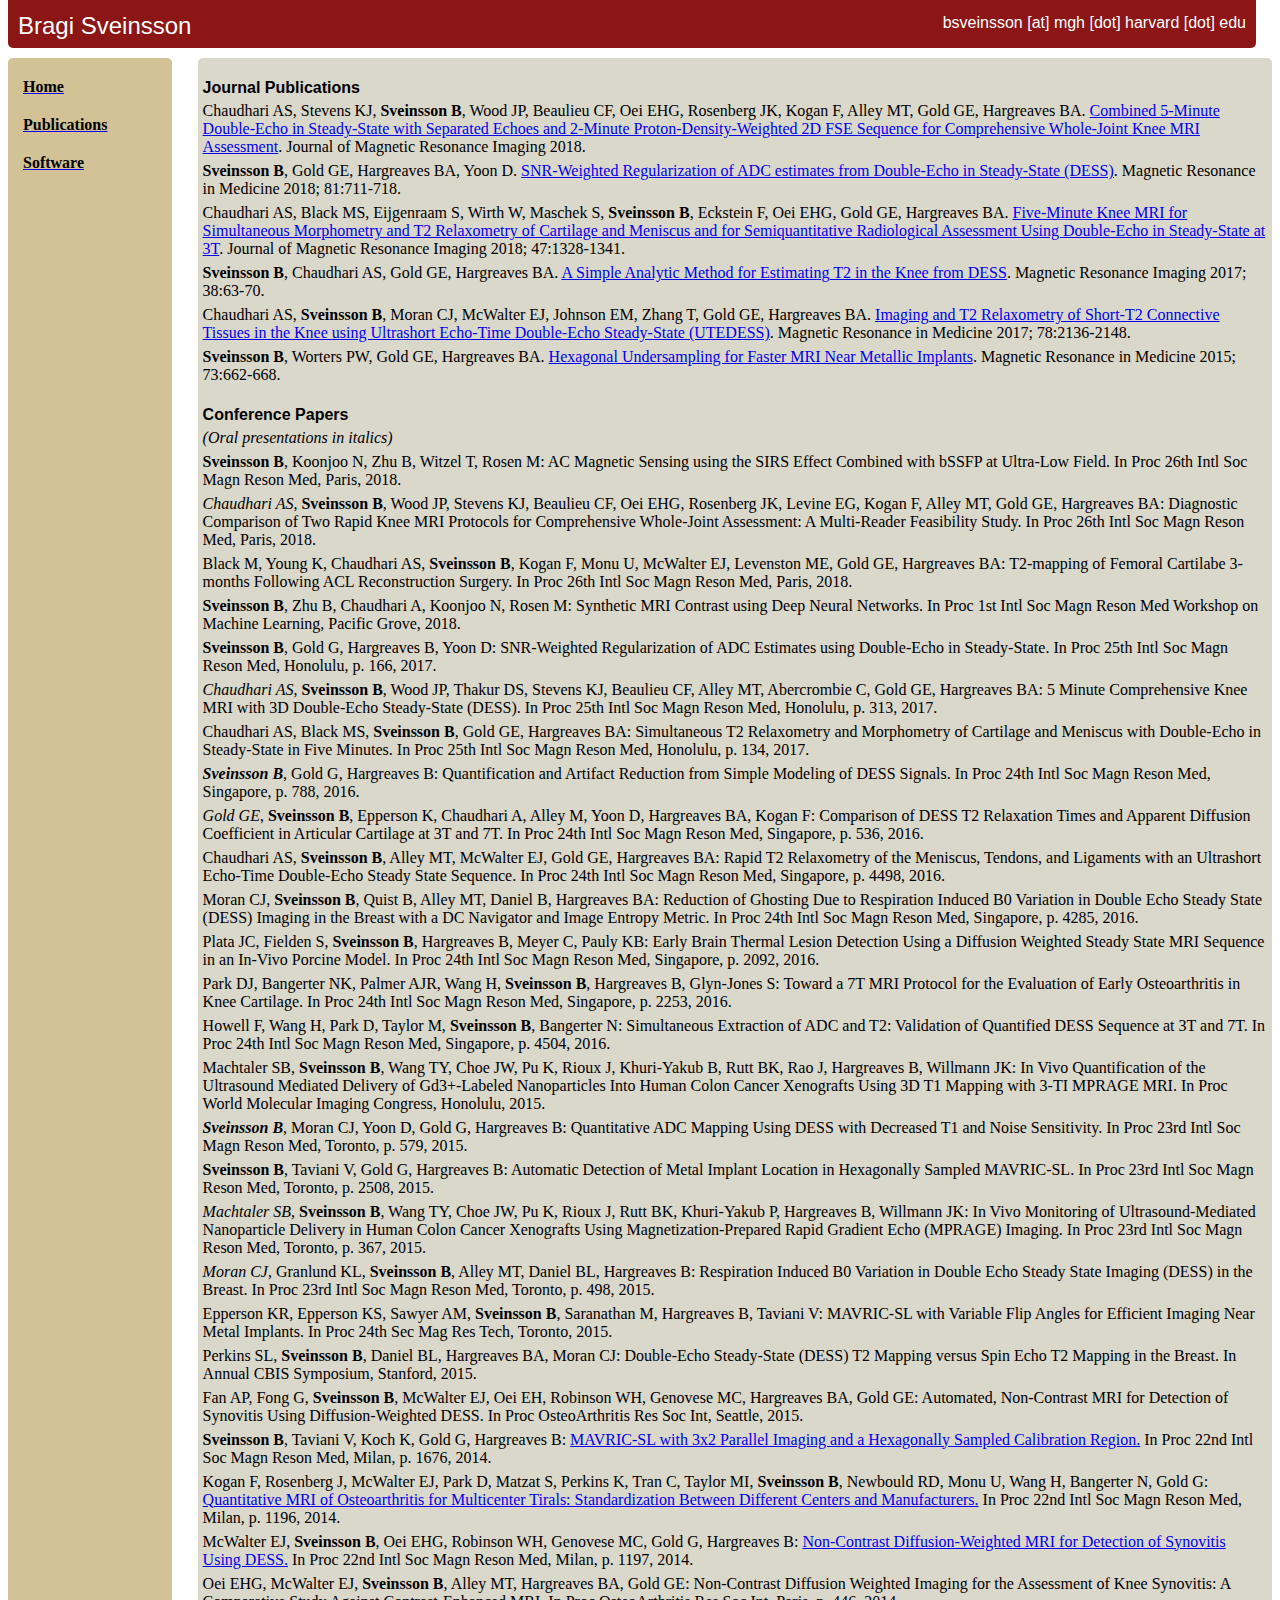
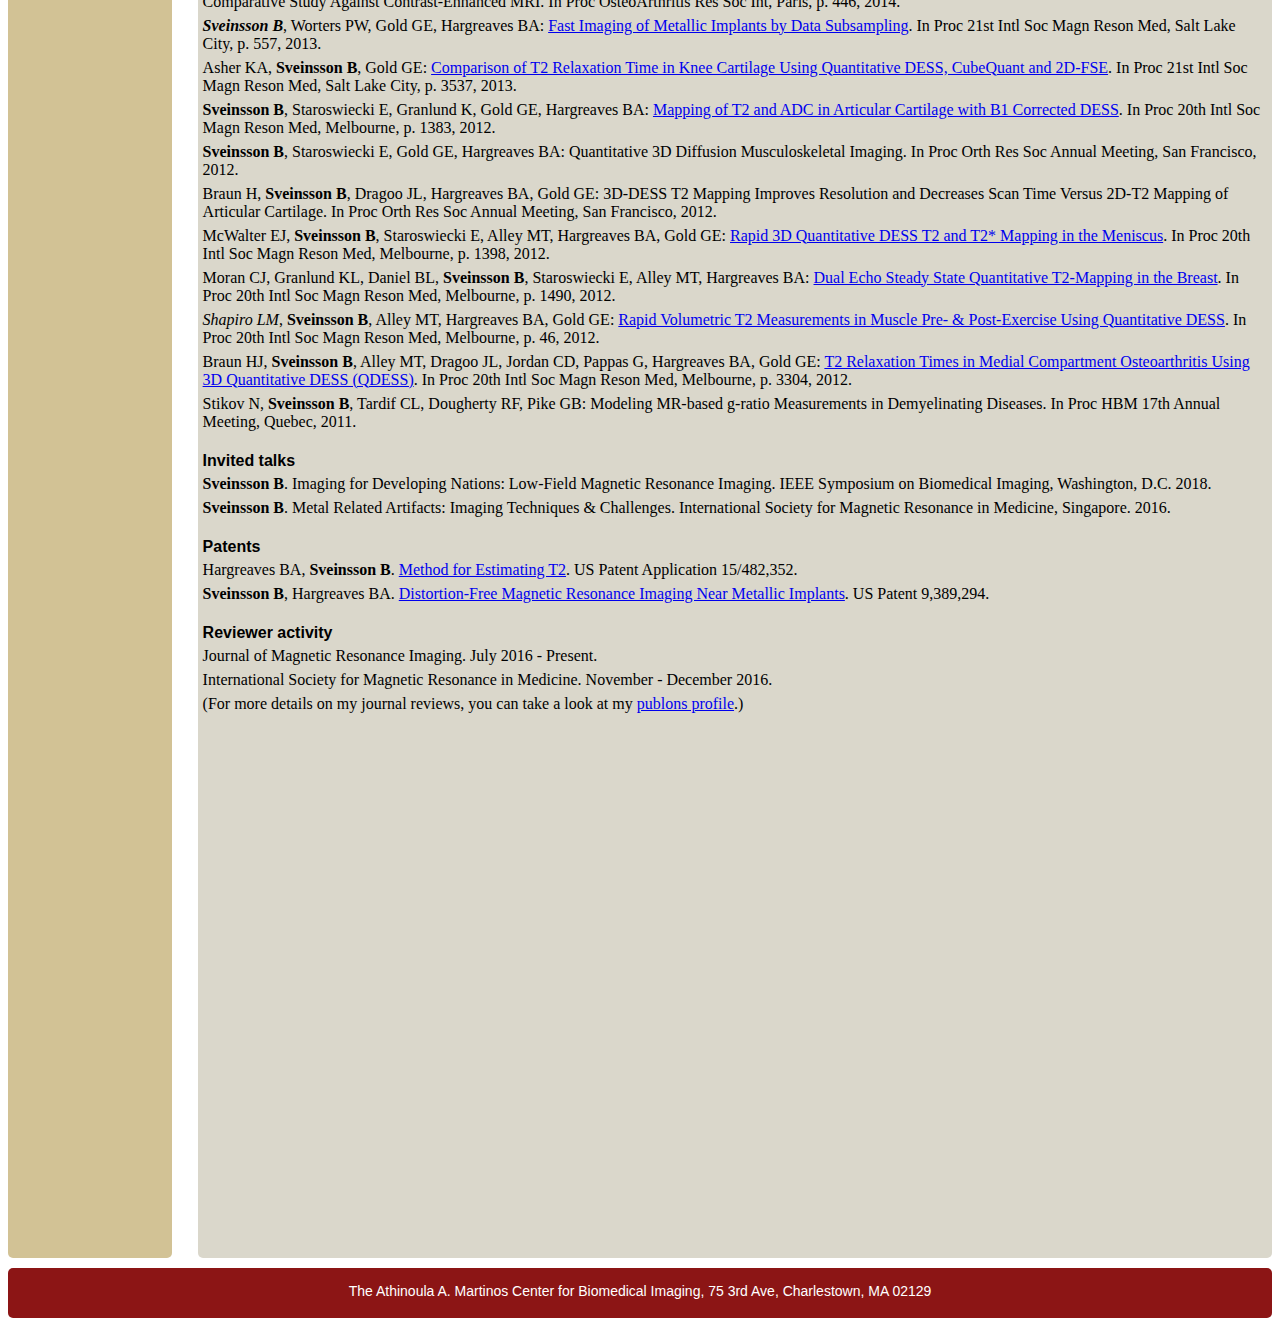
==== publications.html @ 7a5b61e2 "Updated author information for 2018 JMRI paper." ====
<!DOCTYPE html>
<html>
	<head>
		<link type="text/css" rel="stylesheet" href="stylesheet.css"/>
		<title></title>
	</head>
	<body>
		<div id="header">
			<p id="name">Bragi Sveinsson</p>
			<!--<a href="mailto:you@yourdomain.com"><p id="email">you@yourdomain.com</p></a> -->
			<p id="email">bsveinsson [at] mgh [dot] harvard [dot] edu</p>
		</div>
		<div class="pubLeft">
			<a href="index.html"><p>Home</p></a>
			<a href="publications.html"><p>Publications</p></a>
			<a href="software.html"><p>Software</p></a>
		</div>
		<div class="pubRight">
			<h4>Journal Publications</h4>
			<p>Chaudhari AS, Stevens KJ, <b>Sveinsson B</b>, Wood JP, Beaulieu CF, Oei EHG, Rosenberg JK, Kogan F, Alley MT, Gold GE, Hargreaves BA. <a href="http://dx.doi.org/10.1002/jmri.26582">Combined 5-Minute Double-Echo in Steady-State with Separated Echoes and 2-Minute Proton-Density-Weighted 2D FSE Sequence for Comprehensive Whole-Joint Knee MRI Assessment</a>. Journal of Magnetic Resonance Imaging 2018.</p>
			<p><b>Sveinsson B</b>, Gold GE, Hargreaves BA, Yoon D. <a href="http://dx.doi.org/10.1002/mrm.27436">SNR-Weighted Regularization of ADC estimates from Double-Echo in Steady-State (DESS)</a>. Magnetic Resonance in Medicine 2018; 81:711-718.</p>
			<p>Chaudhari AS, Black MS, Eijgenraam S, Wirth W, Maschek S, <b>Sveinsson B</b>, Eckstein F, Oei EHG, Gold GE, Hargreaves BA. <a href="http://dx.doi.org/10.1002/jmri.25883">Five-Minute Knee MRI for Simultaneous Morphometry and T2 Relaxometry of Cartilage and Meniscus and for Semiquantitative Radiological Assessment Using Double-Echo in Steady-State at 3T</a>. Journal of Magnetic Resonance Imaging 2018; 47:1328-1341.</p>
			<p><b>Sveinsson B</b>, Chaudhari AS, Gold GE, Hargreaves BA. <a href="http://dx.doi.org/10.1016/j.mri.2016.12.018">A Simple Analytic Method for Estimating T2 in the Knee from DESS</a>. Magnetic Resonance Imaging 2017; 38:63-70.</p>
			<p>Chaudhari AS, <b>Sveinsson B</b>, Moran CJ, McWalter EJ, Johnson EM, Zhang T, Gold GE, Hargreaves BA. <a href="http://dx.doi.org/10.1002/mrm.26577">Imaging and T2 Relaxometry of Short-T2 Connective Tissues in the Knee using Ultrashort Echo-Time Double-Echo Steady-State (UTEDESS)</a>. Magnetic Resonance in Medicine 2017; 78:2136-2148.</p>
			<p><b>Sveinsson B</b>, Worters PW, Gold GE, Hargreaves BA. <a href="http://dx.doi.org/10.1002/mrm.25132">Hexagonal Undersampling for Faster MRI Near Metallic Implants</a>. Magnetic Resonance in Medicine 2015; 73:662-668.</p>
			<h4>Conference Papers</h4>
			<p><i>(Oral presentations in italics)</i></p>
			<p><span class="meAuthor">Sveinsson B</span>, Koonjoo N, Zhu B, Witzel T, Rosen M: AC Magnetic Sensing using the SIRS Effect Combined with bSSFP at Ultra-Low Field. In Proc 26th Intl Soc Magn Reson Med, Paris, 2018.</p>
			<p><span class="oralPresentation">Chaudhari AS</span>, <span class="meAuthor">Sveinsson B</span>, Wood JP, Stevens KJ, Beaulieu CF, Oei EHG, Rosenberg JK, Levine EG, Kogan F, Alley MT, Gold GE, Hargreaves BA: Diagnostic Comparison of Two Rapid Knee MRI Protocols for Comprehensive Whole-Joint Assessment: A Multi-Reader Feasibility Study. In Proc 26th Intl Soc Magn Reson Med, Paris, 2018.</p>
			<p>Black M, Young K, Chaudhari AS, <span class="meAuthor">Sveinsson B</span>, Kogan F, Monu U, McWalter EJ, Levenston ME, Gold GE, Hargreaves BA: T2-mapping of Femoral Cartilabe 3-months Following ACL Reconstruction Surgery. In Proc 26th Intl Soc Magn Reson Med, Paris, 2018.</p>
			<p><span class="meAuthor">Sveinsson B</span>, Zhu B, Chaudhari A, Koonjoo N, Rosen M: Synthetic MRI Contrast using Deep Neural Networks. In Proc 1st Intl Soc Magn Reson Med Workshop on Machine Learning, Pacific Grove, 2018.</p>
			<p><span class="meAuthor">Sveinsson B</span>, Gold G, Hargreaves B, Yoon D: SNR-Weighted Regularization of ADC Estimates using Double-Echo in Steady-State. In Proc 25th Intl Soc Magn Reson Med, Honolulu, p. 166, 2017.</p>
			<p><span class="oralPresentation">Chaudhari AS</span>, <span class="meAuthor">Sveinsson B</span>, Wood JP, Thakur DS, Stevens KJ, Beaulieu CF, Alley MT, Abercrombie C, Gold GE, Hargreaves BA: 5 Minute Comprehensive Knee MRI with 3D Double-Echo Steady-State (DESS). In Proc 25th Intl Soc Magn Reson Med, Honolulu, p. 313, 2017.</p>
			<p>Chaudhari AS, Black MS, <span class="meAuthor">Sveinsson B</span>, Gold GE, Hargreaves BA: Simultaneous T2 Relaxometry and Morphometry of Cartilage and Meniscus with Double-Echo in Steady-State in Five Minutes. In Proc 25th Intl Soc Magn Reson Med, Honolulu, p. 134, 2017.</p>
			<p><span class="meAuthor oralPresentation">Sveinsson B</span>, Gold G, Hargreaves B: Quantification and Artifact Reduction from Simple Modeling of DESS Signals. In Proc 24th Intl Soc Magn Reson Med, Singapore, p. 788, 2016.</p>
			<p><span class="oralPresentation">Gold GE</span>, <span class="meAuthor">Sveinsson B</span>, Epperson K, Chaudhari A, Alley M, Yoon D, Hargreaves BA, Kogan F: Comparison of DESS T2 Relaxation Times and Apparent Diffusion Coefficient in Articular Cartilage at 3T and 7T. In Proc 24th Intl Soc Magn Reson Med, Singapore, p. 536, 2016.</p>
			<p>Chaudhari AS, <span class="meAuthor">Sveinsson B</span>, Alley MT, McWalter EJ, Gold GE, Hargreaves BA: Rapid T2 Relaxometry of the Meniscus, Tendons, and Ligaments with an Ultrashort Echo-Time Double-Echo Steady State Sequence. In Proc 24th Intl Soc Magn Reson Med, Singapore, p. 4498, 2016.</p>
			<p>Moran CJ, <span class="meAuthor">Sveinsson B</span>, Quist B, Alley MT, Daniel B, Hargreaves BA: Reduction of Ghosting Due to Respiration Induced B0 Variation in Double Echo Steady State (DESS) Imaging in the Breast with a DC Navigator and Image Entropy Metric. In Proc 24th Intl Soc Magn Reson Med, Singapore, p. 4285, 2016.</p>
			<p>Plata JC, Fielden S, <span class="meAuthor">Sveinsson B</span>, Hargreaves B, Meyer C, Pauly KB: Early Brain Thermal Lesion Detection Using a Diffusion Weighted Steady State MRI Sequence in an In-Vivo Porcine Model. In Proc 24th Intl Soc Magn Reson Med, Singapore, p. 2092, 2016.</p>
			<p>Park DJ, Bangerter NK, Palmer AJR, Wang H, <span class="meAuthor">Sveinsson B</span>, Hargreaves B, Glyn-Jones S: Toward a 7T MRI Protocol for the Evaluation of Early Osteoarthritis in Knee Cartilage. In Proc 24th Intl Soc Magn Reson Med, Singapore, p. 2253, 2016.</p>
			<p>Howell F, Wang H, Park D, Taylor M, <span class="meAuthor">Sveinsson B</span>, Bangerter N: Simultaneous Extraction of ADC and T2: Validation of Quantified DESS Sequence at 3T and 7T. In Proc 24th Intl Soc Magn Reson Med, Singapore, p. 4504, 2016.</p>
			<p>Machtaler SB, <span class="meAuthor">Sveinsson B</span>, Wang TY, Choe JW, Pu K, Rioux J, Khuri-Yakub B, Rutt BK, Rao J, Hargreaves B, Willmann JK: In Vivo Quantification of the Ultrasound Mediated Delivery of Gd3+-Labeled Nanoparticles Into Human Colon Cancer Xenografts Using 3D T1 Mapping with 3-TI MPRAGE MRI. In Proc World Molecular Imaging Congress, Honolulu, 2015.</p>
			<p><span class="meAuthor oralPresentation">Sveinsson B</span>, Moran CJ, Yoon D, Gold G, Hargreaves B: Quantitative ADC Mapping Using DESS with Decreased T1 and Noise Sensitivity. In Proc 23rd Intl Soc Magn Reson Med, Toronto, p. 579, 2015.</p>
			<p><span class="meAuthor">Sveinsson B</span>, Taviani V, Gold G, Hargreaves B: Automatic Detection of Metal Implant Location in Hexagonally Sampled MAVRIC-SL. In Proc 23rd Intl Soc Magn Reson Med, Toronto, p. 2508, 2015.</p>
			<p><span class="oralPresentation">Machtaler SB</span>, <span class="meAuthor">Sveinsson B</span>, Wang TY, Choe JW, Pu K, Rioux J, Rutt BK, Khuri-Yakub P, Hargreaves B, Willmann JK: In Vivo Monitoring of Ultrasound-Mediated Nanoparticle Delivery in Human Colon Cancer Xenografts Using Magnetization-Prepared Rapid Gradient Echo (MPRAGE) Imaging. In Proc 23rd Intl Soc Magn Reson Med, Toronto, p. 367, 2015.</p>
			<p><span class="oralPresentation">Moran CJ</span>, Granlund KL, <span class="meAuthor">Sveinsson B</span>, Alley MT, Daniel BL, Hargreaves B: Respiration Induced B0 Variation in Double Echo Steady State Imaging (DESS) in the Breast. In Proc 23rd Intl Soc Magn Reson Med, Toronto, p. 498, 2015.</p>
			<p>Epperson KR, Epperson KS, Sawyer AM, <span class="meAuthor">Sveinsson B</span>, Saranathan M, Hargreaves B, Taviani V: MAVRIC-SL with Variable Flip Angles for Efficient Imaging Near Metal Implants. In Proc 24th Sec Mag Res Tech, Toronto, 2015.</p>
			<p>Perkins SL, <span class="meAuthor">Sveinsson B</span>, Daniel BL, Hargreaves BA, Moran CJ: Double-Echo Steady-State (DESS) T2 Mapping versus Spin Echo T2 Mapping in the Breast. In Annual CBIS Symposium, Stanford, 2015.</p>
			<p>Fan AP, Fong G, <span class="meAuthor">Sveinsson B</span>, McWalter EJ, Oei EH, Robinson WH, Genovese MC, Hargreaves BA, Gold GE: Automated, Non-Contrast MRI for Detection of Synovitis Using Diffusion-Weighted DESS. In Proc OsteoArthritis Res Soc Int, Seattle, 2015.</p>
			<p><span class="meAuthor">Sveinsson B</span>, Taviani V, Koch K, Gold G, Hargreaves B: <a href="http://cds.ismrm.org/protected/14MProceedings/files/1676.pdf">MAVRIC-SL with 3x2 Parallel Imaging and a Hexagonally Sampled Calibration Region.</a> In Proc 22nd Intl Soc Magn Reson Med, Milan, p. 1676, 2014.</p>
			<p>Kogan F, Rosenberg J, McWalter EJ, Park D, Matzat S, Perkins K, Tran C, Taylor MI, <span class="meAuthor">Sveinsson B</span>, Newbould RD, Monu U, Wang H, Bangerter N, Gold G: <a href="http://cds.ismrm.org/protected/14MProceedings/files/1196.pdf">Quantitative MRI of Osteoarthritis for Multicenter Tirals: Standardization Between Different Centers and Manufacturers.</a> In Proc 22nd Intl Soc Magn Reson Med, Milan, p. 1196, 2014.</p>
			<p>McWalter EJ, <span class="meAuthor">Sveinsson B</span>, Oei EHG, Robinson WH, Genovese MC, Gold G, Hargreaves B: <a href="http://cds.ismrm.org/protected/14MProceedings/files/1197.pdf">Non-Contrast Diffusion-Weighted MRI for Detection of Synovitis Using DESS.</a> In Proc 22nd Intl Soc Magn Reson Med, Milan, p. 1197, 2014.</p>
			<p>Oei EHG, McWalter EJ, <span class="meAuthor">Sveinsson B</span>, Alley MT, Hargreaves BA, Gold GE: Non-Contrast Diffusion Weighted Imaging for the Assessment of Knee Synovitis: A Comparative Study Against Contrast-Enhanced MRI. In Proc OsteoArthritis Res Soc Int, Paris, p. 446, 2014.</p>
			<p><span class="meAuthor oralPresentation">Sveinsson B</span>, Worters PW, Gold GE, Hargreaves BA: <a href="http://cds.ismrm.org/protected/13MProceedings/files/0557.PDF">Fast Imaging of Metallic Implants by Data Subsampling</a>. In Proc 21st Intl Soc Magn Reson Med, Salt Lake City, p. 557, 2013.</p>
			<p>Asher KA, <span class="meAuthor">Sveinsson B</span>, Gold GE: <a href="http://cds.ismrm.org/protected/13MProceedings/files/3537.PDF">Comparison of T2 Relaxation Time in Knee Cartilage Using Quantitative DESS, CubeQuant and 2D-FSE</a>. In Proc 21st Intl Soc Magn Reson Med, Salt Lake City, p. 3537, 2013.</p>
			<p><span class="meAuthor">Sveinsson B</span>, Staroswiecki E, Granlund K, Gold GE, Hargreaves BA: <a href="http://cds.ismrm.org/protected/12MProceedings/files/1383.pdf">Mapping of T2 and ADC in Articular Cartilage with B1 Corrected DESS</a>. In Proc 20th Intl Soc Magn Reson Med, Melbourne, p. 1383, 2012.</p>
			<p><span class="meAuthor">Sveinsson B</span>, Staroswiecki E, Gold GE, Hargreaves BA: Quantitative 3D Diffusion Musculoskeletal Imaging. In Proc Orth Res Soc Annual Meeting, San Francisco, 2012.</p>
			<p>Braun H, <span class="meAuthor">Sveinsson B</span>, Dragoo JL, Hargreaves BA, Gold GE: 3D-DESS T2 Mapping Improves Resolution and Decreases Scan Time Versus 2D-T2 Mapping of Articular Cartilage. In Proc Orth Res Soc Annual Meeting, San Francisco, 2012.</p>
			<p>McWalter EJ, <span class="meAuthor">Sveinsson B</span>, Staroswiecki E, Alley MT, Hargreaves BA, Gold GE: <a href="http://cds.ismrm.org/protected/12MProceedings/files/1398.pdf">Rapid 3D Quantitative DESS T2 and T2* Mapping in the Meniscus</a>. In Proc 20th Intl Soc Magn Reson Med, Melbourne, p. 1398, 2012.</p>
			<p>Moran CJ, Granlund KL, Daniel BL, <span class="meAuthor">Sveinsson B</span>, Staroswiecki E, Alley MT, Hargreaves BA: <a href="http://cds.ismrm.org/protected/12MProceedings/files/1490.pdf">Dual Echo Steady State Quantitative T2-Mapping in the Breast</a>. In Proc 20th Intl Soc Magn Reson Med, Melbourne, p. 1490, 2012.</p>
			<p><span class="oralPresentation">Shapiro LM</span>, <span class="meAuthor">Sveinsson B</span>, Alley MT, Hargreaves BA, Gold GE: <a href="http://cds.ismrm.org/protected/12MProceedings/files/0046.pdf">Rapid Volumetric T2 Measurements in Muscle Pre- & Post-Exercise Using Quantitative DESS</a>. In Proc 20th Intl Soc Magn Reson Med, Melbourne, p. 46, 2012.</p>
			<p>Braun HJ, <span class="meAuthor">Sveinsson B</span>, Alley MT, Dragoo JL, Jordan CD, Pappas G, Hargreaves BA, Gold GE: <a href="http://cds.ismrm.org/protected/12MProceedings/files/3304.pdf">T2 Relaxation Times in Medial Compartment Osteoarthritis Using 3D Quantitative DESS (QDESS)</a>. In Proc 20th Intl Soc Magn Reson Med, Melbourne, p. 3304, 2012.</p>
			<p>Stikov N, <span class="meAuthor">Sveinsson B</span>, Tardif CL, Dougherty RF, Pike GB: Modeling MR-based g-ratio Measurements in Demyelinating Diseases. In Proc HBM 17th Annual Meeting, Quebec, 2011.</p>
			
			<h4>Invited talks</h4>
			<p><b>Sveinsson B</b>. Imaging for Developing Nations: Low-Field Magnetic Resonance Imaging. IEEE Symposium on Biomedical Imaging, Washington, D.C. 2018.</p>
			<p><b>Sveinsson B</b>. Metal Related Artifacts: Imaging Techniques & Challenges. International Society for Magnetic Resonance in Medicine, Singapore. 2016.</p>
			
			<h4>Patents</h4>
			<p>Hargreaves BA, <b>Sveinsson B</b>. <a href="http://pdfaiw.uspto.gov/.aiw?Docid=20170299679">Method for Estimating T2</a>. US Patent Application 15/482,352.</p>
			<p><b>Sveinsson B</b>, Hargreaves BA. <a href="http://pdfaiw.uspto.gov/.aiw?Docid=20140266191">Distortion-Free Magnetic Resonance Imaging Near Metallic Implants</a>. US Patent 9,389,294.</p>

			<h4>Reviewer activity</h4>
			<p>Journal of Magnetic Resonance Imaging. July 2016 - Present.</p>
			<p>International Society for Magnetic Resonance in Medicine. November - December 2016.</p>
			<p>(For more details on my journal reviews, you can take a look at my <a href="https://publons.com/a/1197734/">publons profile</a>.)</p>
		</div>
		<div id="footer">
			<p>The Athinoula A. Martinos Center for Biomedical Imaging, 75 3rd Ave, Charlestown, MA 02129</p>
		</div>
	</body>
</html>
---- stylesheet.css ----
div {
	border-radius: 5px;
}

#header {
	z-index: 1;
	position: fixed;
	width: 97.5%;
	margin-top: -20px;
	height: 60px;
	/* background-color: #668284; */
	background-color: #8C1515;
	margin-bottom: 10px;
}

#name {
	float:left;
	margin-left: 10px;
	padding-top: 0px;
	font-size: 24px;
	font-family: Verdana, sans-serif;
	color: #ffffff;
}

#email{
	float:right;
	margin-right: 10px;
	padding-top: 10px;
	font-size: 16px;
	font-family: Verdana, sans-serif;
	color: #ffffff;
}

.meAuthor { font-weight: 900;}
.oralPresentation { font-style: italic; }

h4 {
	margin-left: 5px;
	margin-bottom: 15px;
	font-family: Verdana, sans-serif;
}

.left p {
	margin-left: 15px;
	margin-right: 5px;
	margin-top: 20px;
	font-size: 16px;
	font-weight: bold;
	font-family: Verdana, serif;
	color: #000000;
}

.right p {
	margin-left: 5px;
	margin-right: 5px;
	margin-top: -10px;
	font-family: Garamond, serif;
	color: #000000;
}

.pubLeft p {
	margin-left: 15px;
	margin-right: 5px;
	margin-top: 20px;
	font-size: 16px;
	font-weight: bold;
	font-family: Verdana, serif;
	color: #000000;
}

.pubRight p {
	margin-left: 5px;
	margin-right: 5px;
	margin-top: -10px;
	font-family: Garamond, serif;
	color: #000000;
}

.swLeft p {
	margin-left: 15px;
	margin-right: 5px;
	margin-top: 20px;
	font-size: 16px;
	font-weight: bold;
	font-family: Verdana, serif;
	color: #000000;
}

.swRight p {
	margin-left: 5px;
	margin-right: 5px;
	margin-top: -10px;
	font-family: Garamond, serif;
	color: #000000;
}

/* ul {
	list-style: none;
	padding: 0;
	margin: 0;
}

li {
	margin-top: -10px;
	padding-left 12px;
	text-indent: 16px;
	font-size: 14px;
	font-family: Garamond, serif;
}

li:before {
	content: "x ";
	color: #8C1515;
} */

ul {
	margin-top: -10px;
}

li {
	list-style-type: square;
	font-family: Garamond, serif;
	font-size: 16px;
}

/* a:hover {
	font-weight: bold;
} */
.left {
	position: relative;
	float: left;
	margin-top: 50px;
	width: 13%;
	height: 800px;
	/* background-color: #B9D7D9; */
	background-color: #D2C295;
	margin-bottom: 10px;
}

.right {
	position: relative;
	float: right;
	margin-top: 50px;
	width: 85%;
	height: 800px;
	/* background-color: #F4EBC3; */
	background-color: #DAD7CB;
	margin-bottom: 10px;
}

.pubLeft {
	position: relative;
	float: left;
	margin-top: 50px;
	width: 13%;
	height: 2800px;
	/* background-color: #B9D7D9; */
	background-color: #D2C295;
	margin-bottom: 10px;
}

.pubRight {
	position: relative;
	float: right;
	margin-top: 50px;
	width: 85%;
	height: 2800px;
	/* background-color: #F4EBC3; */
	background-color: #DAD7CB;
	margin-bottom: 10px;
}

.swLeft {
	position: relative;
	float: left;
	margin-top: 50px;
	width: 13%;
	height: 600px;
	/* background-color: #B9D7D9; */
	background-color: #D2C295;
	margin-bottom: 10px;
}

.swRight {
	position: relative;
	float: right;
	margin-top: 50px;
	width: 85%;
	height: 600px;
	/* background-color: #F4EBC3; */
	background-color: #DAD7CB;
	margin-bottom: 10px;
}

#footer {
	position: relative;
	height: 50px;
	/* background-color: #668284; */
	background-color: #8C1515;
	clear: both;
	font-family: Verdana, sans-serif;
	font-size: 14px;
	text-align: center;
	color: #ffffff;
}

#footer p {
	position: relative;
	padding-top: 15px;
}
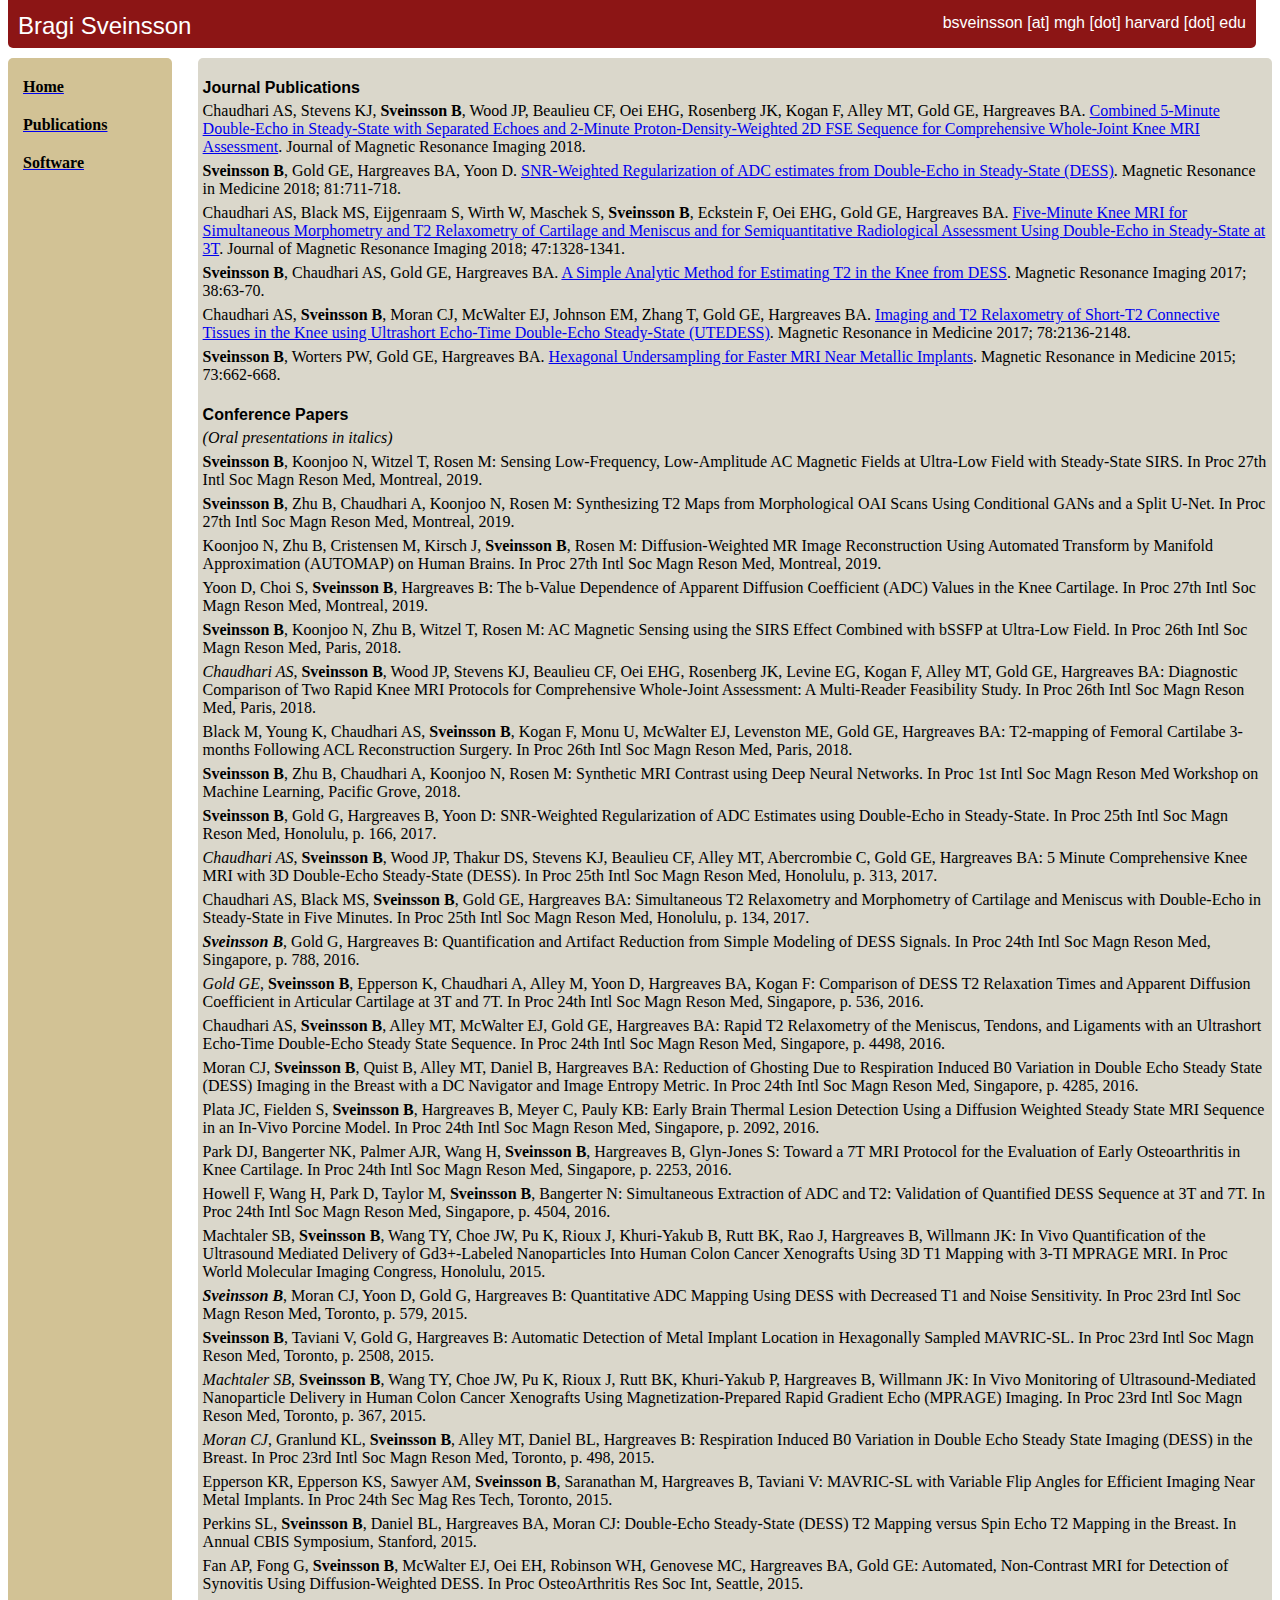
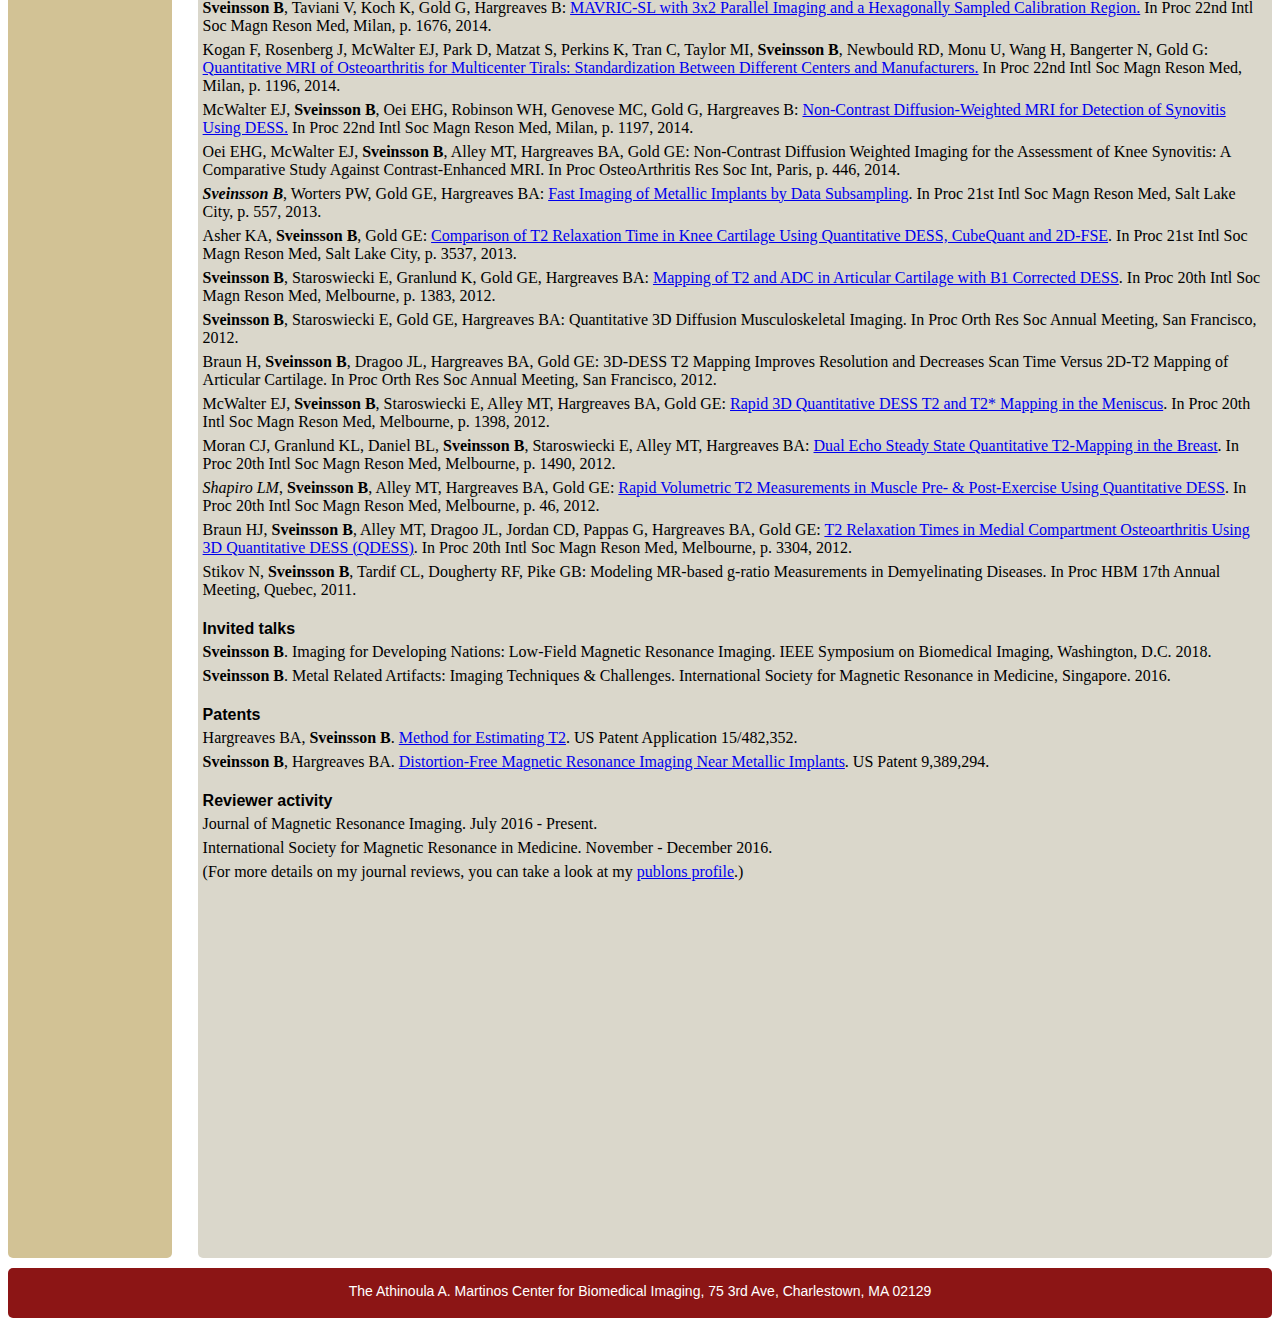
==== commit 12f350a5: "Added ISMRM 2019 publications" ====
--- a/publications.html
+++ b/publications.html
@@ -25,6 +25,10 @@
 			<p><b>Sveinsson B</b>, Worters PW, Gold GE, Hargreaves BA. <a href="http://dx.doi.org/10.1002/mrm.25132">Hexagonal Undersampling for Faster MRI Near Metallic Implants</a>. Magnetic Resonance in Medicine 2015; 73:662-668.</p>
 			<h4>Conference Papers</h4>
 			<p><i>(Oral presentations in italics)</i></p>
+			<p><span class="meAuthor">Sveinsson B</span>, Koonjoo N, Witzel T, Rosen M: Sensing Low-Frequency, Low-Amplitude AC Magnetic Fields at Ultra-Low Field with Steady-State SIRS. In Proc 27th Intl Soc Magn Reson Med, Montreal, 2019.</p>
+			<p><span class="meAuthor">Sveinsson B</span>, Zhu B, Chaudhari A, Koonjoo N, Rosen M: Synthesizing T2 Maps from Morphological OAI Scans Using Conditional GANs and a Split U-Net. In Proc 27th Intl Soc Magn Reson Med, Montreal, 2019.</p>
+			<p>Koonjoo N, Zhu B, Cristensen M, Kirsch J, <span class="meAuthor">Sveinsson B</span>, Rosen M: Diffusion-Weighted MR Image Reconstruction Using Automated Transform by Manifold Approximation (AUTOMAP) on Human Brains. In Proc 27th Intl Soc Magn Reson Med, Montreal, 2019.</p>
+			<p>Yoon D, Choi S, <span class="meAuthor">Sveinsson B</span>, Hargreaves B: The b-Value Dependence of Apparent Diffusion Coefficient (ADC) Values in the Knee Cartilage. In Proc 27th Intl Soc Magn Reson Med, Montreal, 2019.</p>
 			<p><span class="meAuthor">Sveinsson B</span>, Koonjoo N, Zhu B, Witzel T, Rosen M: AC Magnetic Sensing using the SIRS Effect Combined with bSSFP at Ultra-Low Field. In Proc 26th Intl Soc Magn Reson Med, Paris, 2018.</p>
 			<p><span class="oralPresentation">Chaudhari AS</span>, <span class="meAuthor">Sveinsson B</span>, Wood JP, Stevens KJ, Beaulieu CF, Oei EHG, Rosenberg JK, Levine EG, Kogan F, Alley MT, Gold GE, Hargreaves BA: Diagnostic Comparison of Two Rapid Knee MRI Protocols for Comprehensive Whole-Joint Assessment: A Multi-Reader Feasibility Study. In Proc 26th Intl Soc Magn Reson Med, Paris, 2018.</p>
 			<p>Black M, Young K, Chaudhari AS, <span class="meAuthor">Sveinsson B</span>, Kogan F, Monu U, McWalter EJ, Levenston ME, Gold GE, Hargreaves BA: T2-mapping of Femoral Cartilabe 3-months Following ACL Reconstruction Surgery. In Proc 26th Intl Soc Magn Reson Med, Paris, 2018.</p>
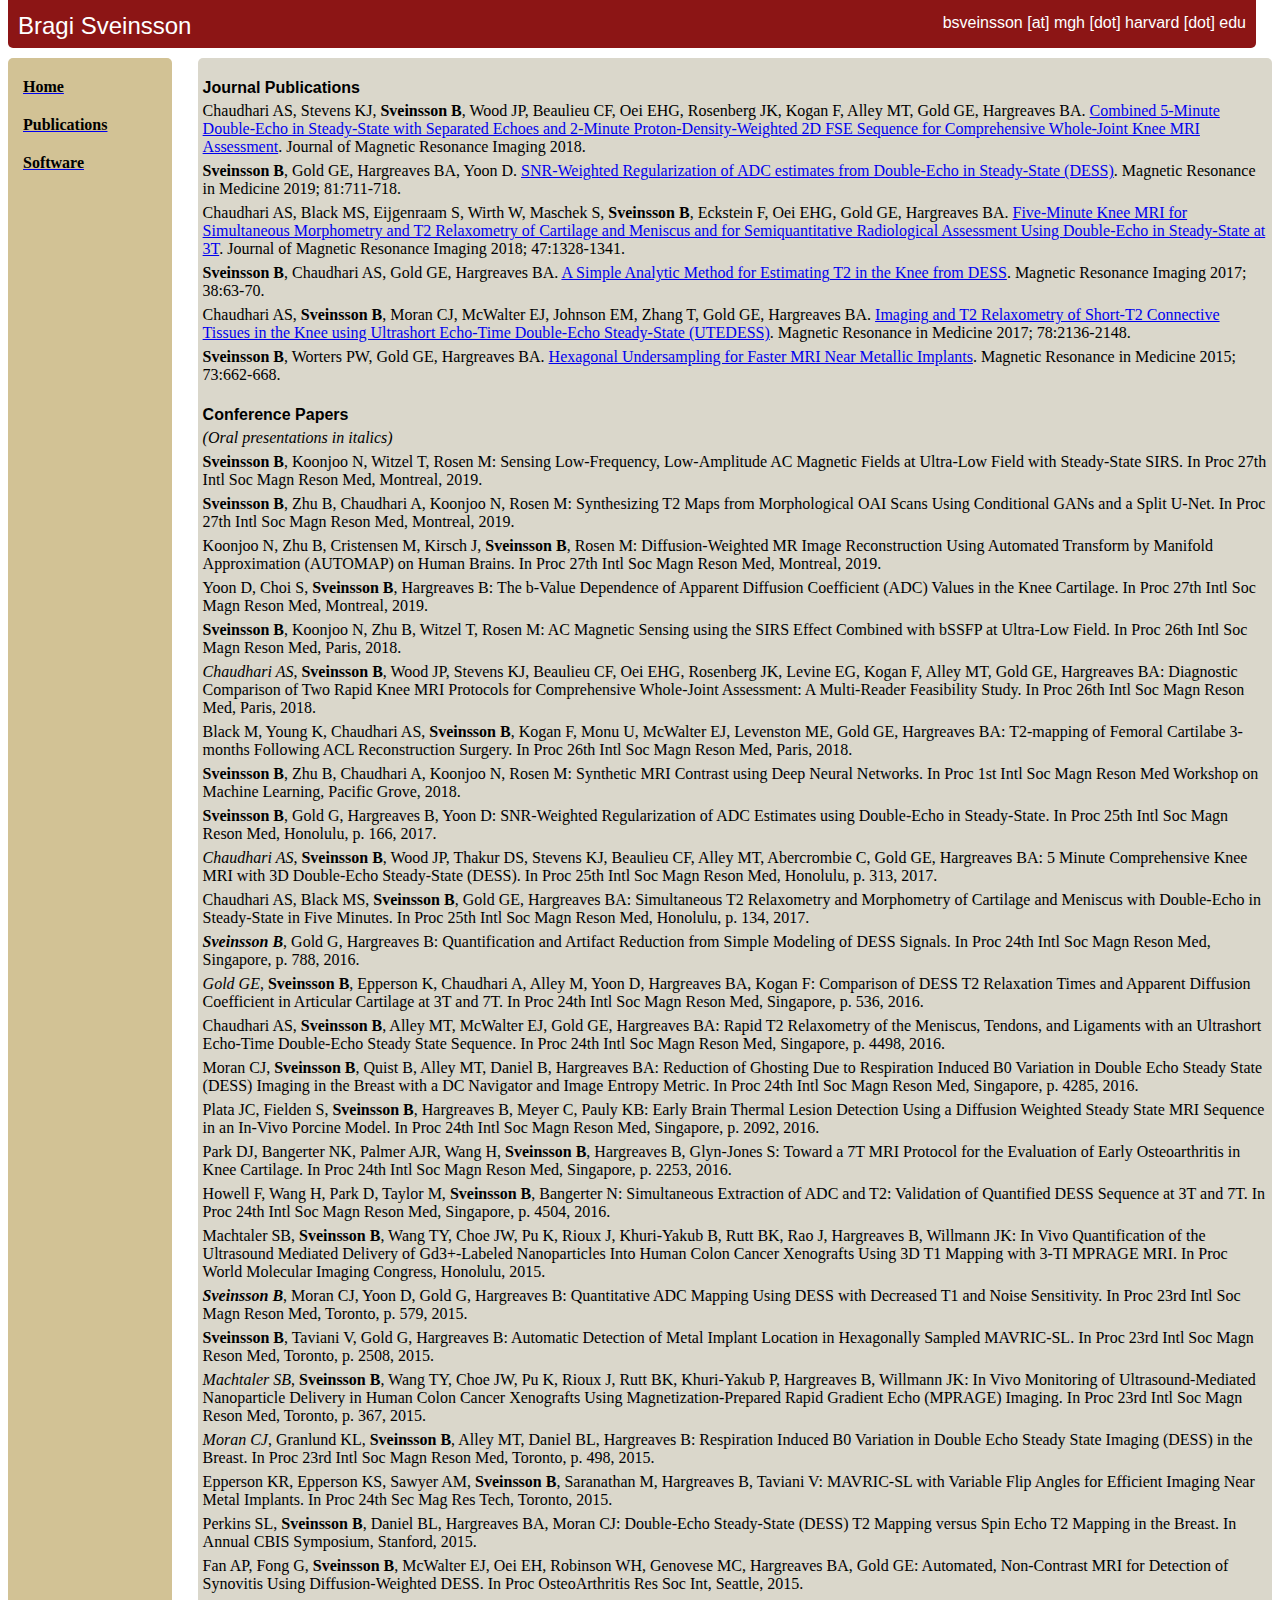
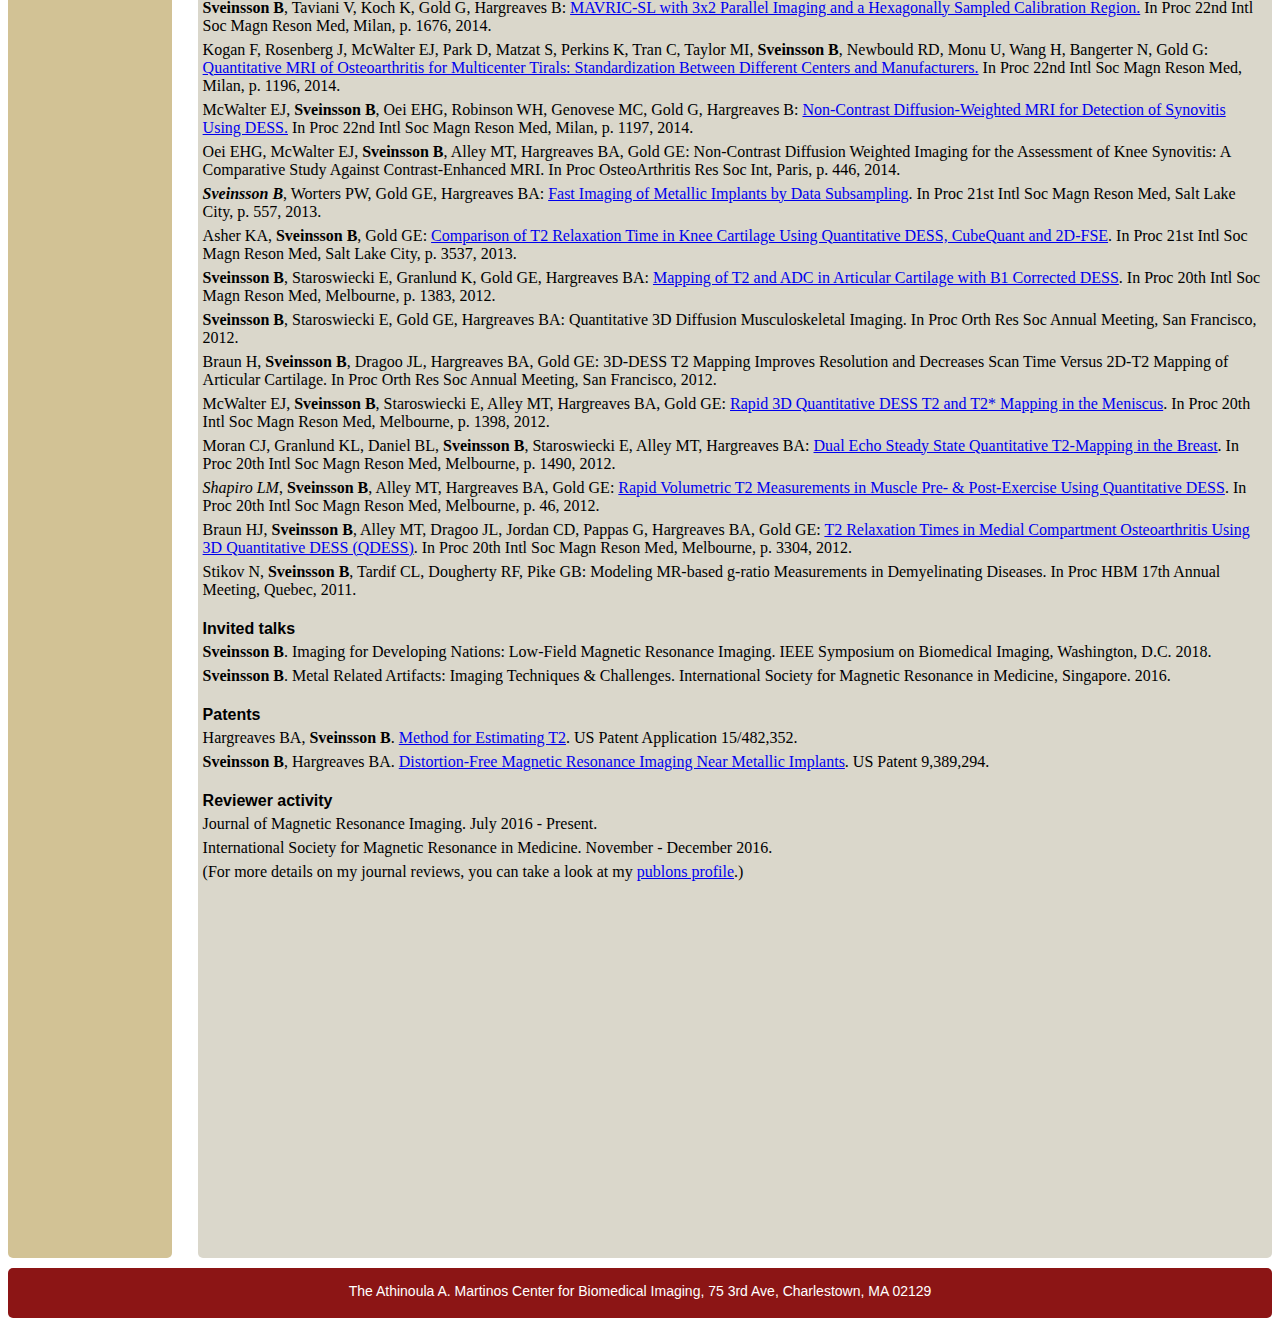
==== commit b1b34c38: "Fixed year for regularized ADC paper" ====
--- a/publications.html
+++ b/publications.html
@@ -18,7 +18,7 @@
 		<div class="pubRight">
 			<h4>Journal Publications</h4>
 			<p>Chaudhari AS, Stevens KJ, <b>Sveinsson B</b>, Wood JP, Beaulieu CF, Oei EHG, Rosenberg JK, Kogan F, Alley MT, Gold GE, Hargreaves BA. <a href="http://dx.doi.org/10.1002/jmri.26582">Combined 5-Minute Double-Echo in Steady-State with Separated Echoes and 2-Minute Proton-Density-Weighted 2D FSE Sequence for Comprehensive Whole-Joint Knee MRI Assessment</a>. Journal of Magnetic Resonance Imaging 2018.</p>
-			<p><b>Sveinsson B</b>, Gold GE, Hargreaves BA, Yoon D. <a href="http://dx.doi.org/10.1002/mrm.27436">SNR-Weighted Regularization of ADC estimates from Double-Echo in Steady-State (DESS)</a>. Magnetic Resonance in Medicine 2018; 81:711-718.</p>
+			<p><b>Sveinsson B</b>, Gold GE, Hargreaves BA, Yoon D. <a href="http://dx.doi.org/10.1002/mrm.27436">SNR-Weighted Regularization of ADC estimates from Double-Echo in Steady-State (DESS)</a>. Magnetic Resonance in Medicine 2019; 81:711-718.</p>
 			<p>Chaudhari AS, Black MS, Eijgenraam S, Wirth W, Maschek S, <b>Sveinsson B</b>, Eckstein F, Oei EHG, Gold GE, Hargreaves BA. <a href="http://dx.doi.org/10.1002/jmri.25883">Five-Minute Knee MRI for Simultaneous Morphometry and T2 Relaxometry of Cartilage and Meniscus and for Semiquantitative Radiological Assessment Using Double-Echo in Steady-State at 3T</a>. Journal of Magnetic Resonance Imaging 2018; 47:1328-1341.</p>
 			<p><b>Sveinsson B</b>, Chaudhari AS, Gold GE, Hargreaves BA. <a href="http://dx.doi.org/10.1016/j.mri.2016.12.018">A Simple Analytic Method for Estimating T2 in the Knee from DESS</a>. Magnetic Resonance Imaging 2017; 38:63-70.</p>
 			<p>Chaudhari AS, <b>Sveinsson B</b>, Moran CJ, McWalter EJ, Johnson EM, Zhang T, Gold GE, Hargreaves BA. <a href="http://dx.doi.org/10.1002/mrm.26577">Imaging and T2 Relaxometry of Short-T2 Connective Tissues in the Knee using Ultrashort Echo-Time Double-Echo Steady-State (UTEDESS)</a>. Magnetic Resonance in Medicine 2017; 78:2136-2148.</p>
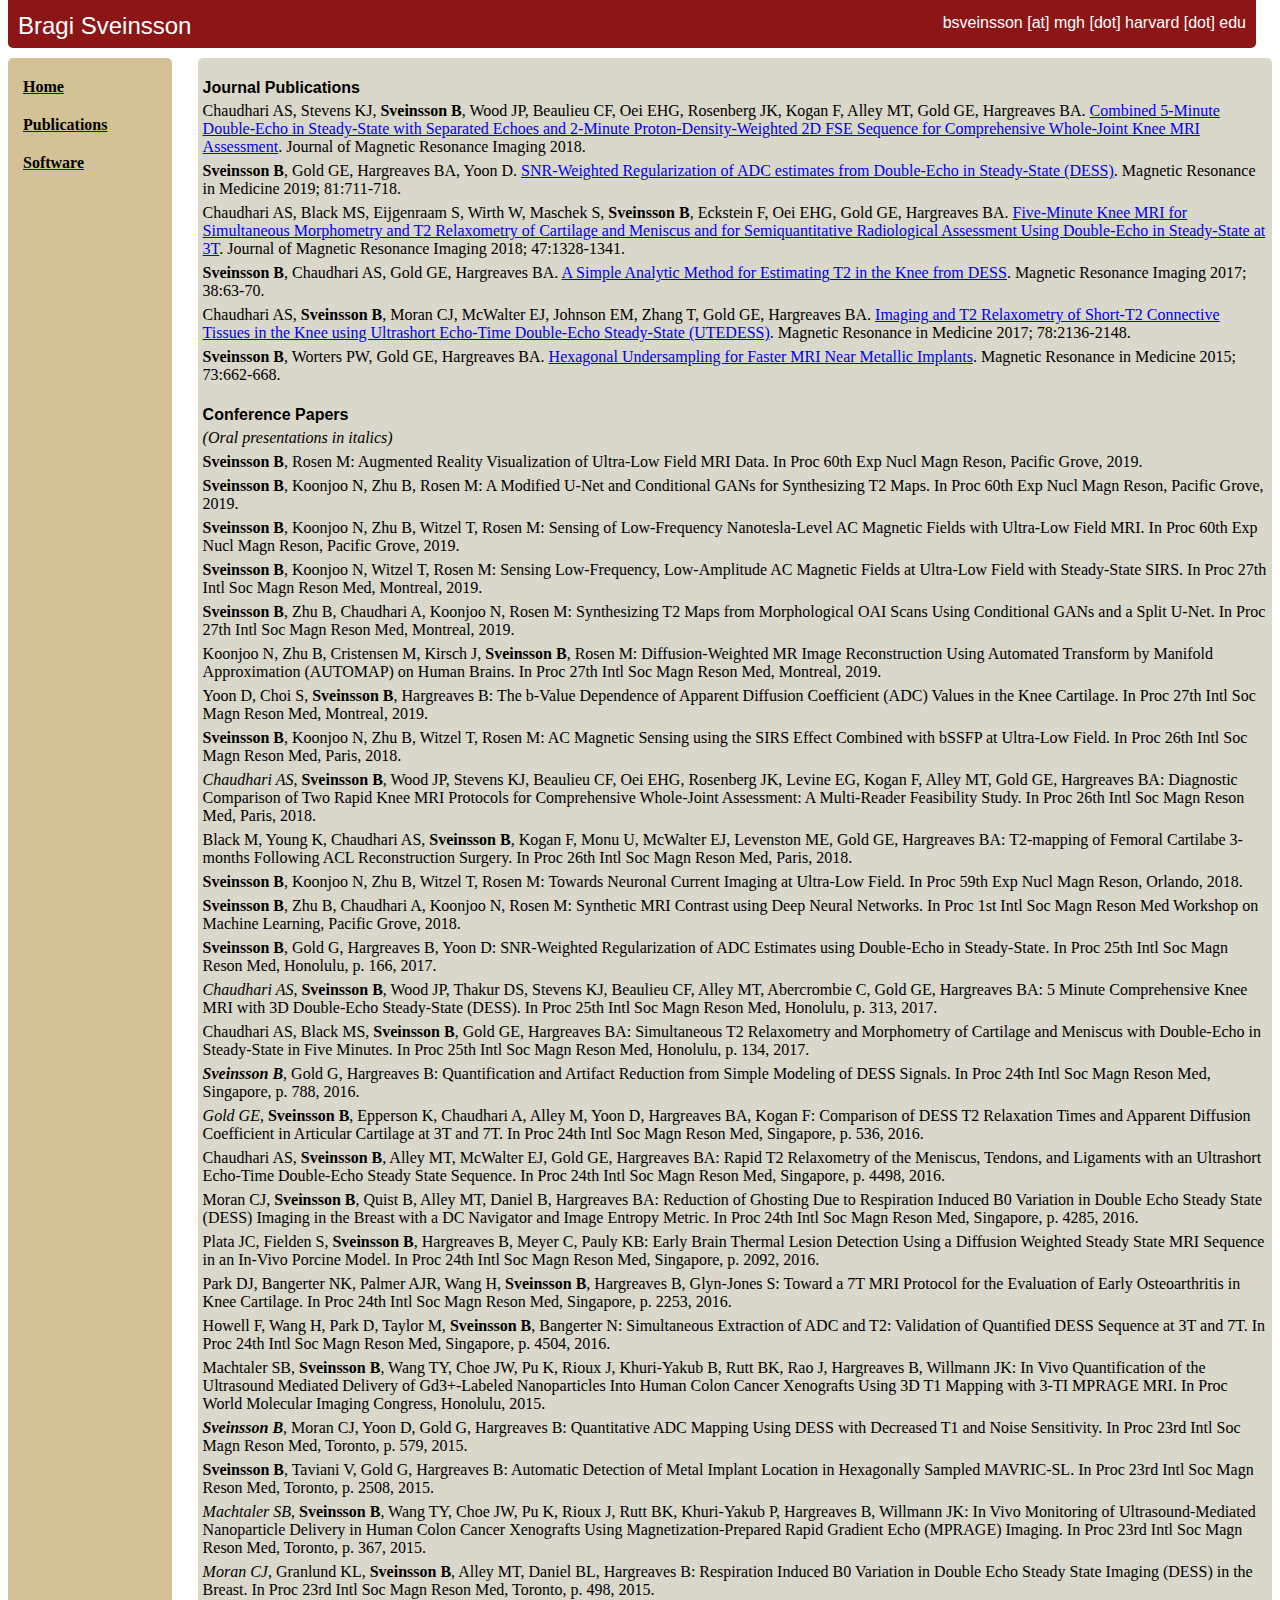
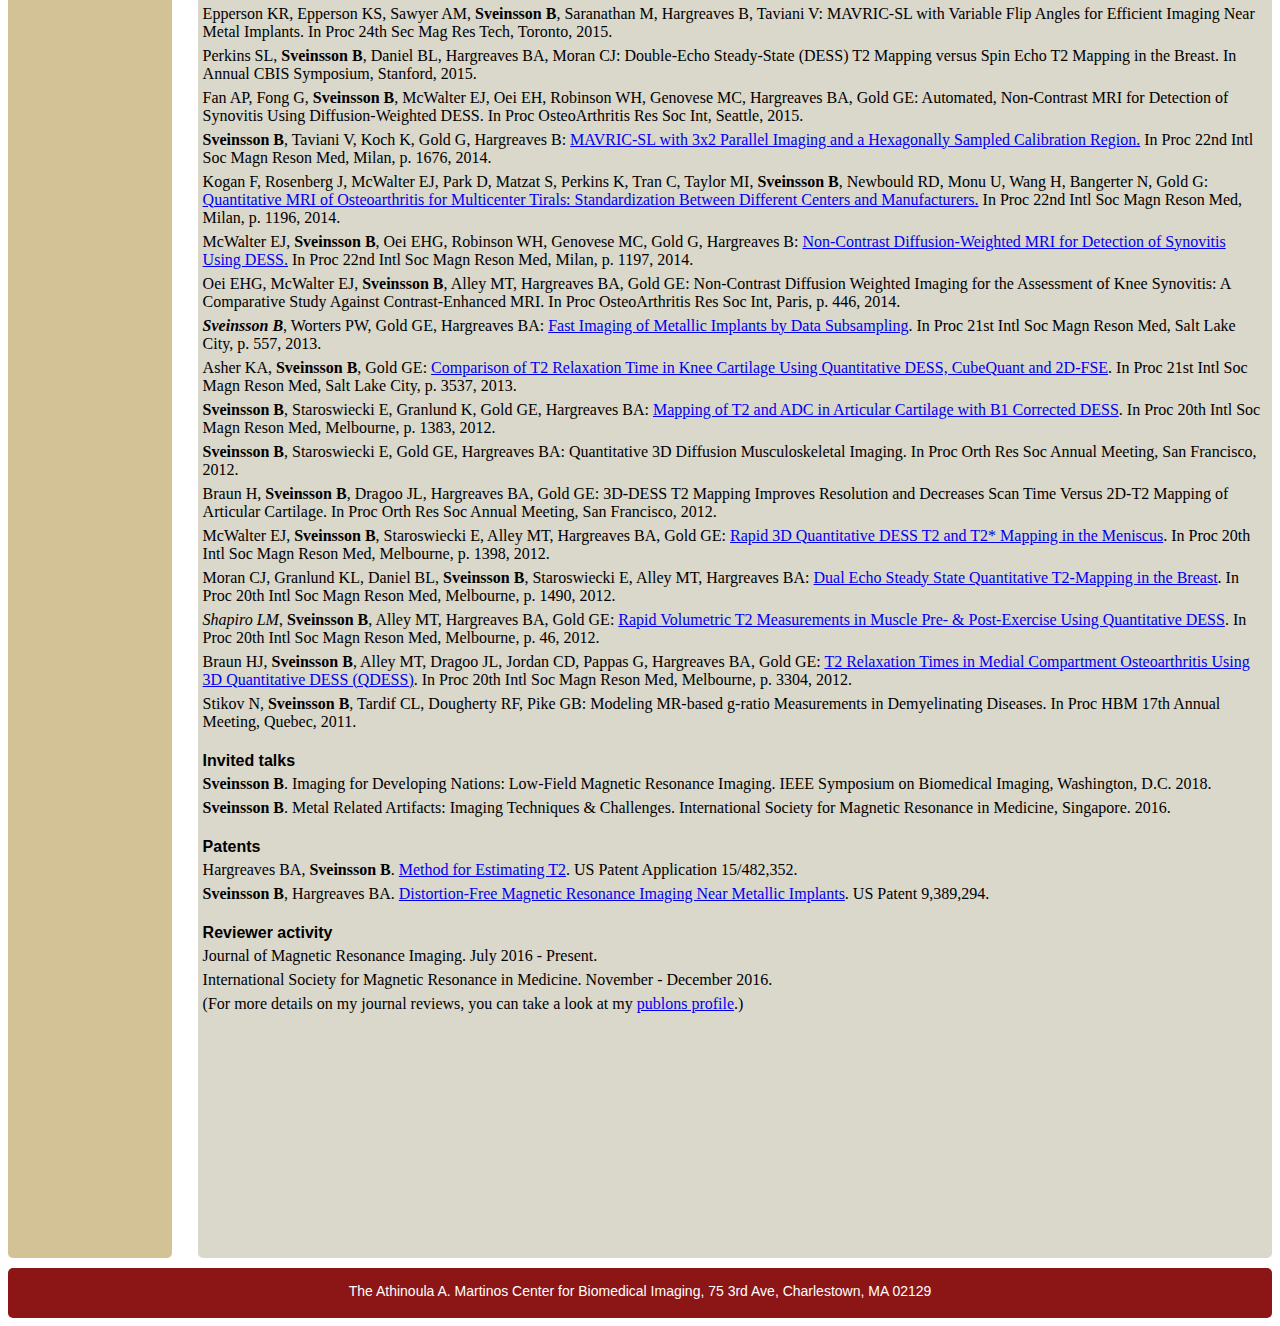
==== commit 6d3d6eb8: "Added ENC 2018 and 2019 abstracts" ====
--- a/publications.html
+++ b/publications.html
@@ -25,6 +25,9 @@
 			<p><b>Sveinsson B</b>, Worters PW, Gold GE, Hargreaves BA. <a href="http://dx.doi.org/10.1002/mrm.25132">Hexagonal Undersampling for Faster MRI Near Metallic Implants</a>. Magnetic Resonance in Medicine 2015; 73:662-668.</p>
 			<h4>Conference Papers</h4>
 			<p><i>(Oral presentations in italics)</i></p>
+			<p><span class="meAuthor">Sveinsson B</span>, Rosen M: Augmented Reality Visualization of Ultra-Low Field MRI Data. In Proc 60th Exp Nucl Magn Reson, Pacific Grove, 2019.</p>
+			<p><span class="meAuthor">Sveinsson B</span>, Koonjoo N, Zhu B, Rosen M: A Modified U-Net and Conditional GANs for Synthesizing T2 Maps. In Proc 60th Exp Nucl Magn Reson, Pacific Grove, 2019.</p>
+			<p><span class="meAuthor">Sveinsson B</span>, Koonjoo N, Zhu B, Witzel T, Rosen M: Sensing of Low-Frequency Nanotesla-Level AC Magnetic Fields with Ultra-Low Field MRI. In Proc 60th Exp Nucl Magn Reson, Pacific Grove, 2019.</p>
 			<p><span class="meAuthor">Sveinsson B</span>, Koonjoo N, Witzel T, Rosen M: Sensing Low-Frequency, Low-Amplitude AC Magnetic Fields at Ultra-Low Field with Steady-State SIRS. In Proc 27th Intl Soc Magn Reson Med, Montreal, 2019.</p>
 			<p><span class="meAuthor">Sveinsson B</span>, Zhu B, Chaudhari A, Koonjoo N, Rosen M: Synthesizing T2 Maps from Morphological OAI Scans Using Conditional GANs and a Split U-Net. In Proc 27th Intl Soc Magn Reson Med, Montreal, 2019.</p>
 			<p>Koonjoo N, Zhu B, Cristensen M, Kirsch J, <span class="meAuthor">Sveinsson B</span>, Rosen M: Diffusion-Weighted MR Image Reconstruction Using Automated Transform by Manifold Approximation (AUTOMAP) on Human Brains. In Proc 27th Intl Soc Magn Reson Med, Montreal, 2019.</p>
@@ -32,6 +35,7 @@
 			<p><span class="meAuthor">Sveinsson B</span>, Koonjoo N, Zhu B, Witzel T, Rosen M: AC Magnetic Sensing using the SIRS Effect Combined with bSSFP at Ultra-Low Field. In Proc 26th Intl Soc Magn Reson Med, Paris, 2018.</p>
 			<p><span class="oralPresentation">Chaudhari AS</span>, <span class="meAuthor">Sveinsson B</span>, Wood JP, Stevens KJ, Beaulieu CF, Oei EHG, Rosenberg JK, Levine EG, Kogan F, Alley MT, Gold GE, Hargreaves BA: Diagnostic Comparison of Two Rapid Knee MRI Protocols for Comprehensive Whole-Joint Assessment: A Multi-Reader Feasibility Study. In Proc 26th Intl Soc Magn Reson Med, Paris, 2018.</p>
 			<p>Black M, Young K, Chaudhari AS, <span class="meAuthor">Sveinsson B</span>, Kogan F, Monu U, McWalter EJ, Levenston ME, Gold GE, Hargreaves BA: T2-mapping of Femoral Cartilabe 3-months Following ACL Reconstruction Surgery. In Proc 26th Intl Soc Magn Reson Med, Paris, 2018.</p>
+			<p><span class="meAuthor">Sveinsson B</span>, Koonjoo N, Zhu B, Witzel T, Rosen M: Towards Neuronal Current Imaging at Ultra-Low Field. In Proc 59th Exp Nucl Magn Reson, Orlando, 2018.</p>
 			<p><span class="meAuthor">Sveinsson B</span>, Zhu B, Chaudhari A, Koonjoo N, Rosen M: Synthetic MRI Contrast using Deep Neural Networks. In Proc 1st Intl Soc Magn Reson Med Workshop on Machine Learning, Pacific Grove, 2018.</p>
 			<p><span class="meAuthor">Sveinsson B</span>, Gold G, Hargreaves B, Yoon D: SNR-Weighted Regularization of ADC Estimates using Double-Echo in Steady-State. In Proc 25th Intl Soc Magn Reson Med, Honolulu, p. 166, 2017.</p>
 			<p><span class="oralPresentation">Chaudhari AS</span>, <span class="meAuthor">Sveinsson B</span>, Wood JP, Thakur DS, Stevens KJ, Beaulieu CF, Alley MT, Abercrombie C, Gold GE, Hargreaves BA: 5 Minute Comprehensive Knee MRI with 3D Double-Echo Steady-State (DESS). In Proc 25th Intl Soc Magn Reson Med, Honolulu, p. 313, 2017.</p>
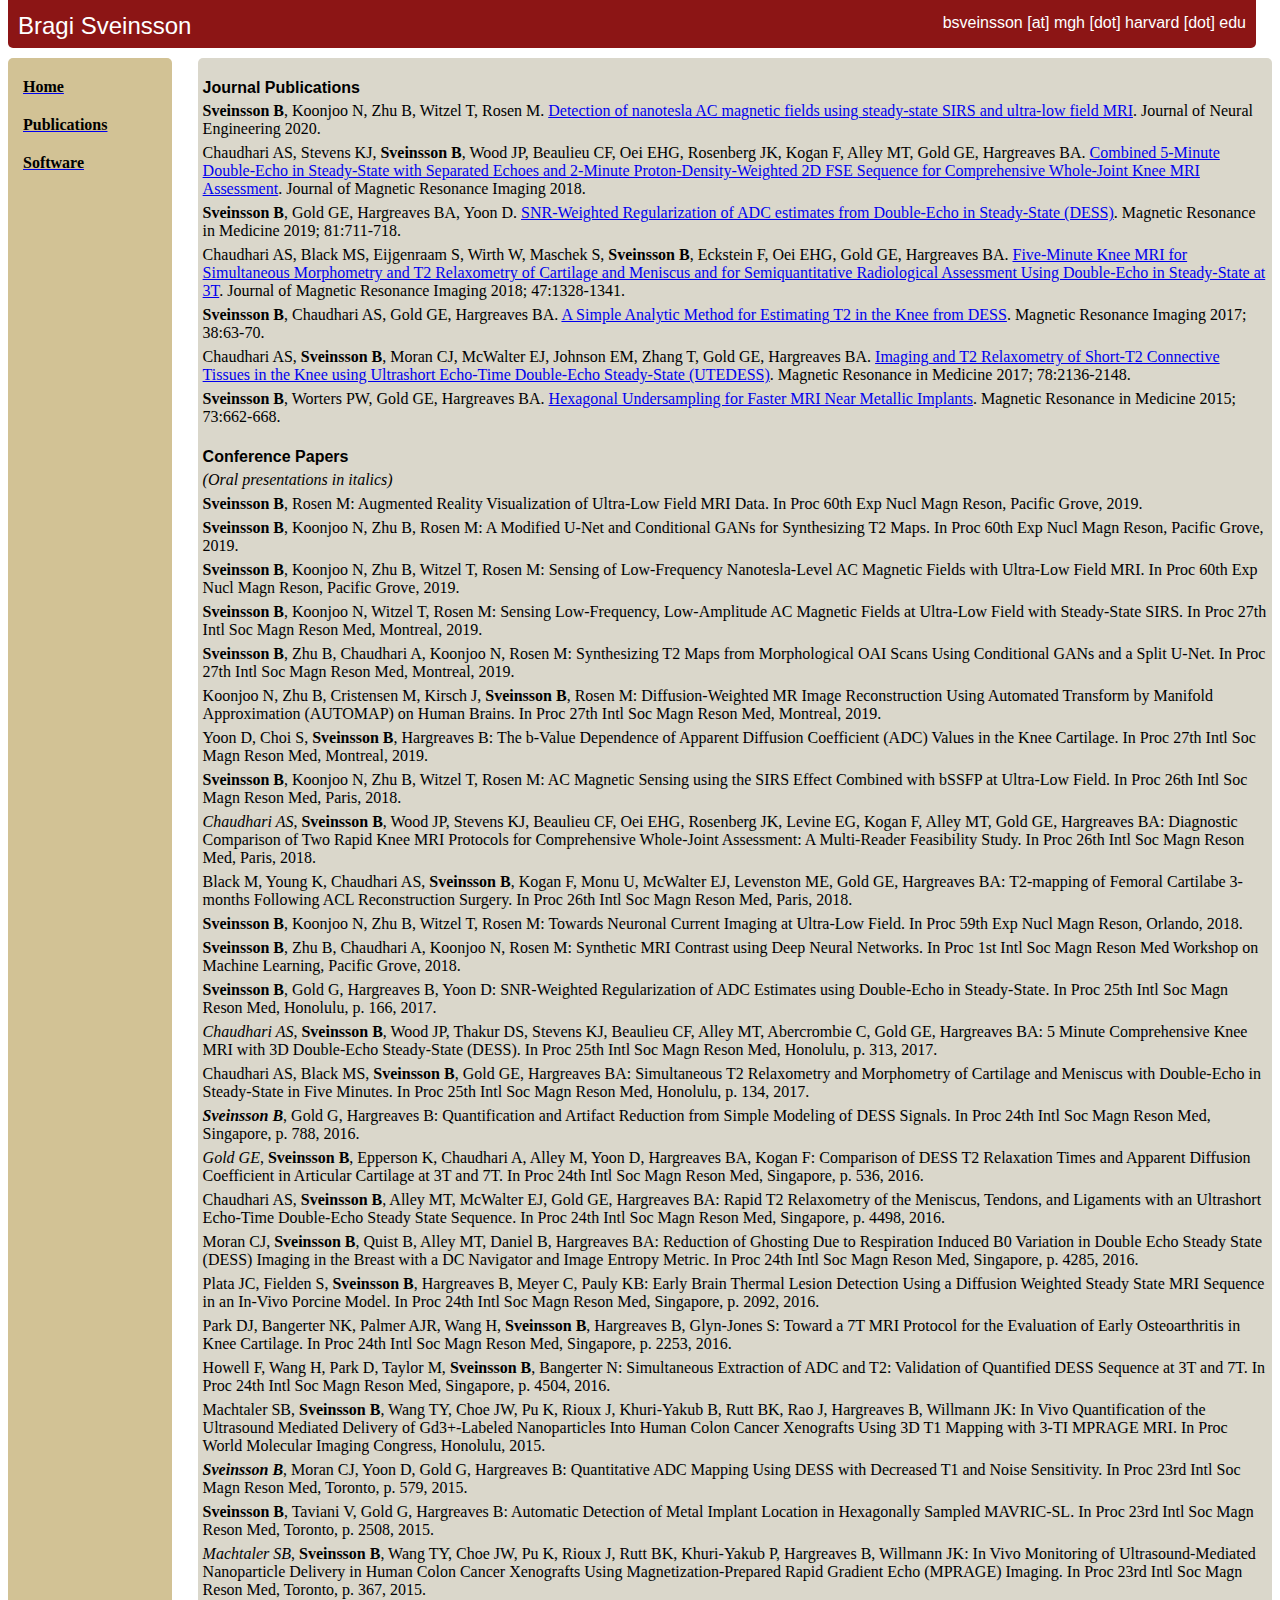
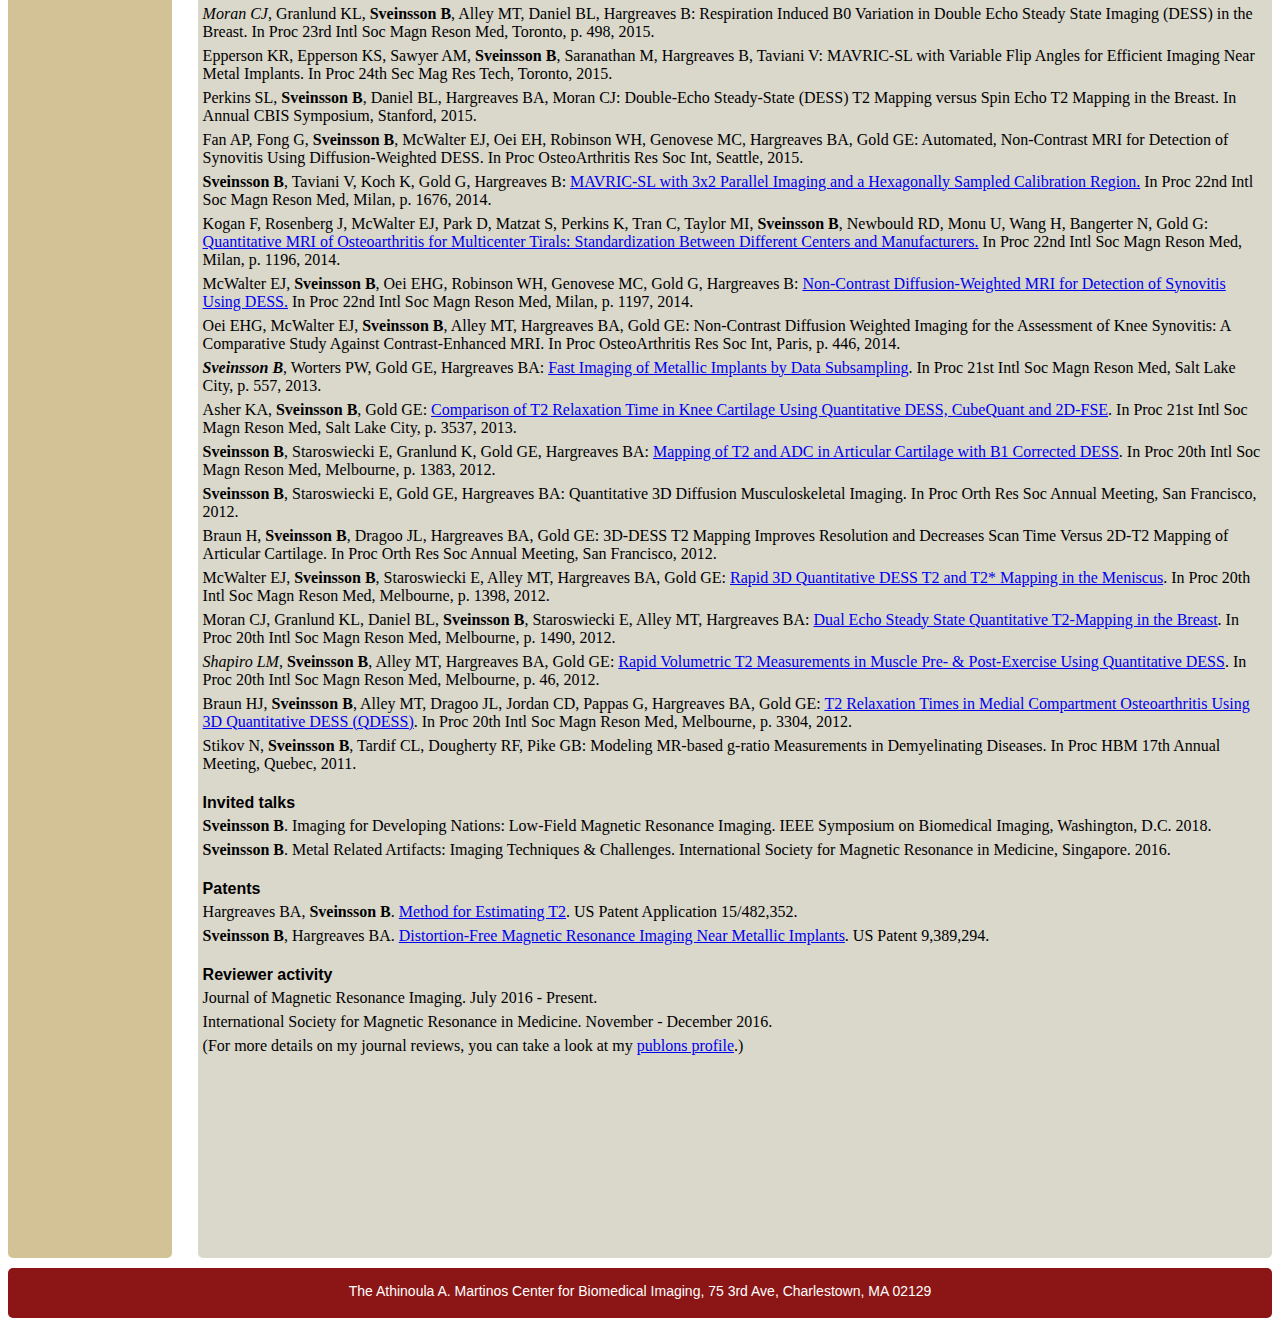
==== commit fde83b62: "Added JNE paper" ====
--- a/publications.html
+++ b/publications.html
@@ -17,6 +17,7 @@
 		</div>
 		<div class="pubRight">
 			<h4>Journal Publications</h4>
+			<p><b>Sveinsson B</b>, Koonjoo N, Zhu B, Witzel T, Rosen M. <a href="https://doi.org/10.1088/1741-2552/ab87fe">Detection of nanotesla AC magnetic fields using steady-state SIRS and ultra-low field MRI</a>. Journal of Neural Engineering 2020.</p>
 			<p>Chaudhari AS, Stevens KJ, <b>Sveinsson B</b>, Wood JP, Beaulieu CF, Oei EHG, Rosenberg JK, Kogan F, Alley MT, Gold GE, Hargreaves BA. <a href="http://dx.doi.org/10.1002/jmri.26582">Combined 5-Minute Double-Echo in Steady-State with Separated Echoes and 2-Minute Proton-Density-Weighted 2D FSE Sequence for Comprehensive Whole-Joint Knee MRI Assessment</a>. Journal of Magnetic Resonance Imaging 2018.</p>
 			<p><b>Sveinsson B</b>, Gold GE, Hargreaves BA, Yoon D. <a href="http://dx.doi.org/10.1002/mrm.27436">SNR-Weighted Regularization of ADC estimates from Double-Echo in Steady-State (DESS)</a>. Magnetic Resonance in Medicine 2019; 81:711-718.</p>
 			<p>Chaudhari AS, Black MS, Eijgenraam S, Wirth W, Maschek S, <b>Sveinsson B</b>, Eckstein F, Oei EHG, Gold GE, Hargreaves BA. <a href="http://dx.doi.org/10.1002/jmri.25883">Five-Minute Knee MRI for Simultaneous Morphometry and T2 Relaxometry of Cartilage and Meniscus and for Semiquantitative Radiological Assessment Using Double-Echo in Steady-State at 3T</a>. Journal of Magnetic Resonance Imaging 2018; 47:1328-1341.</p>
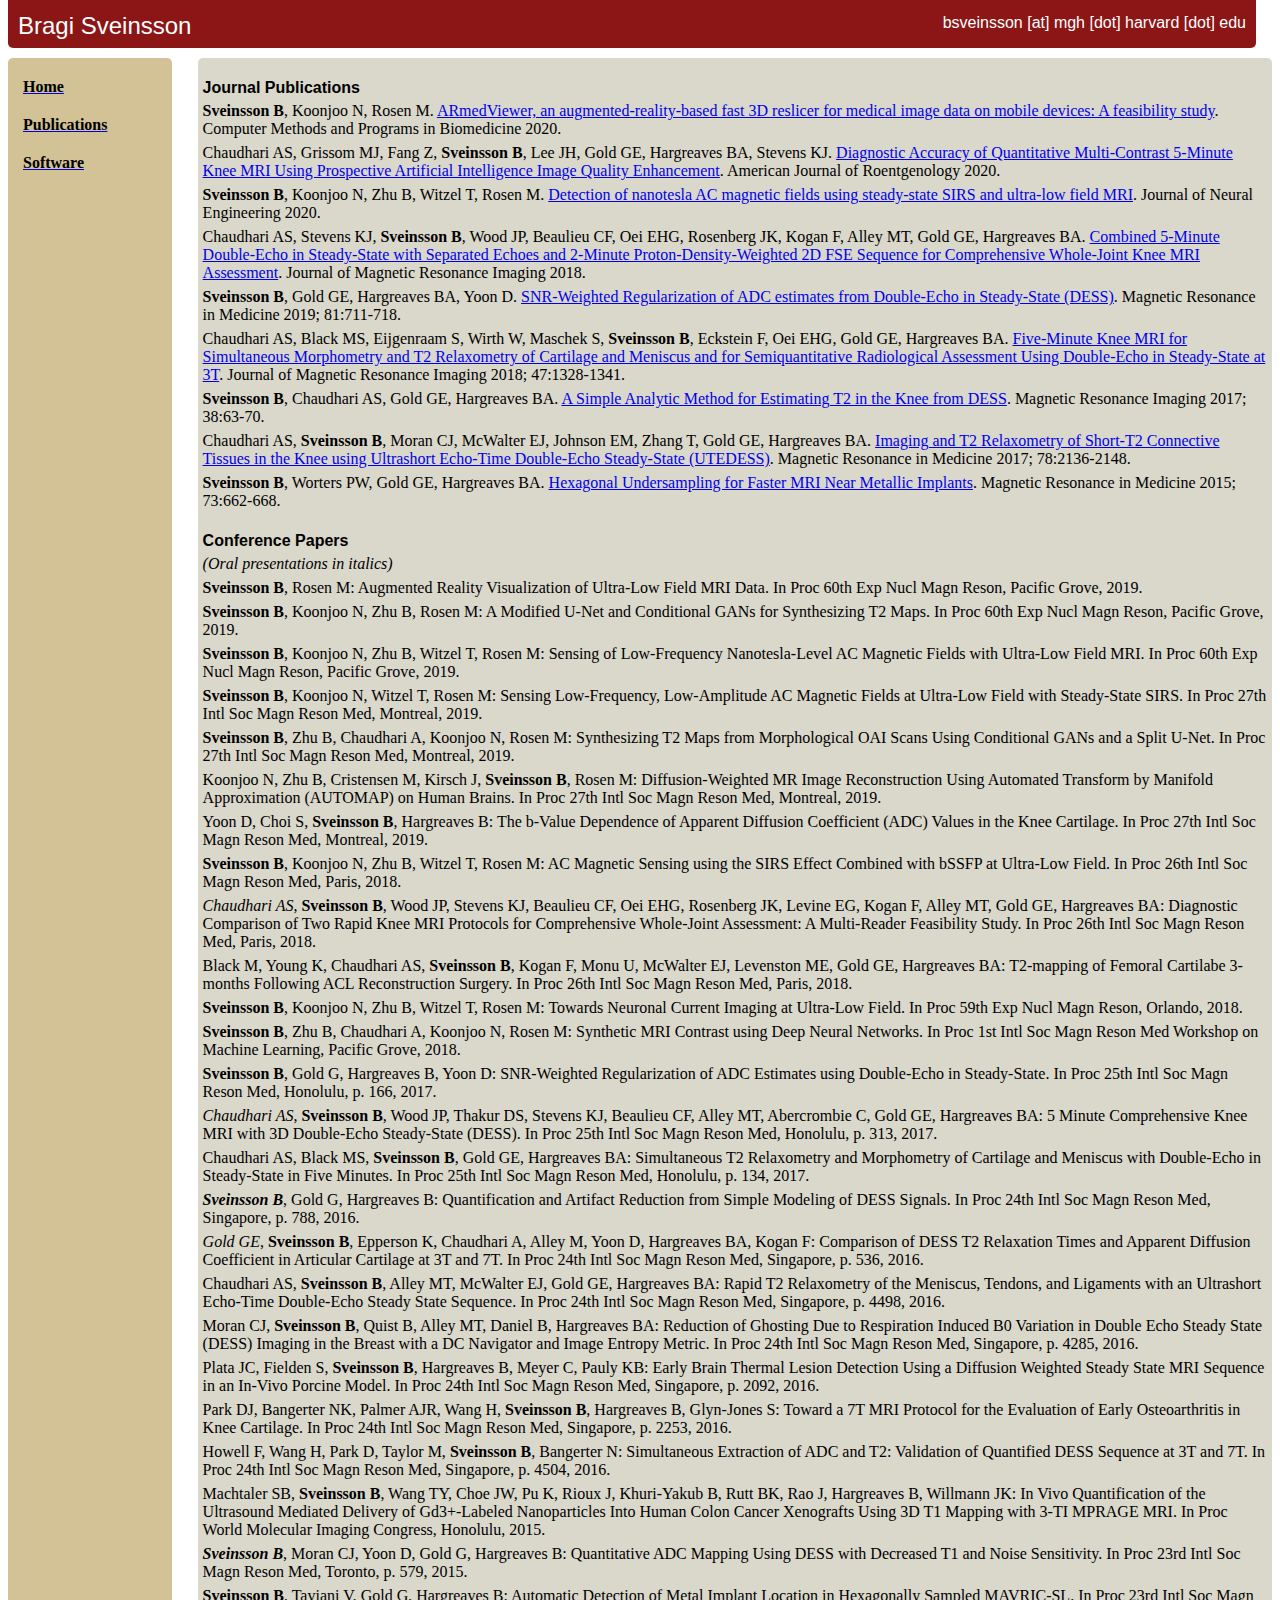
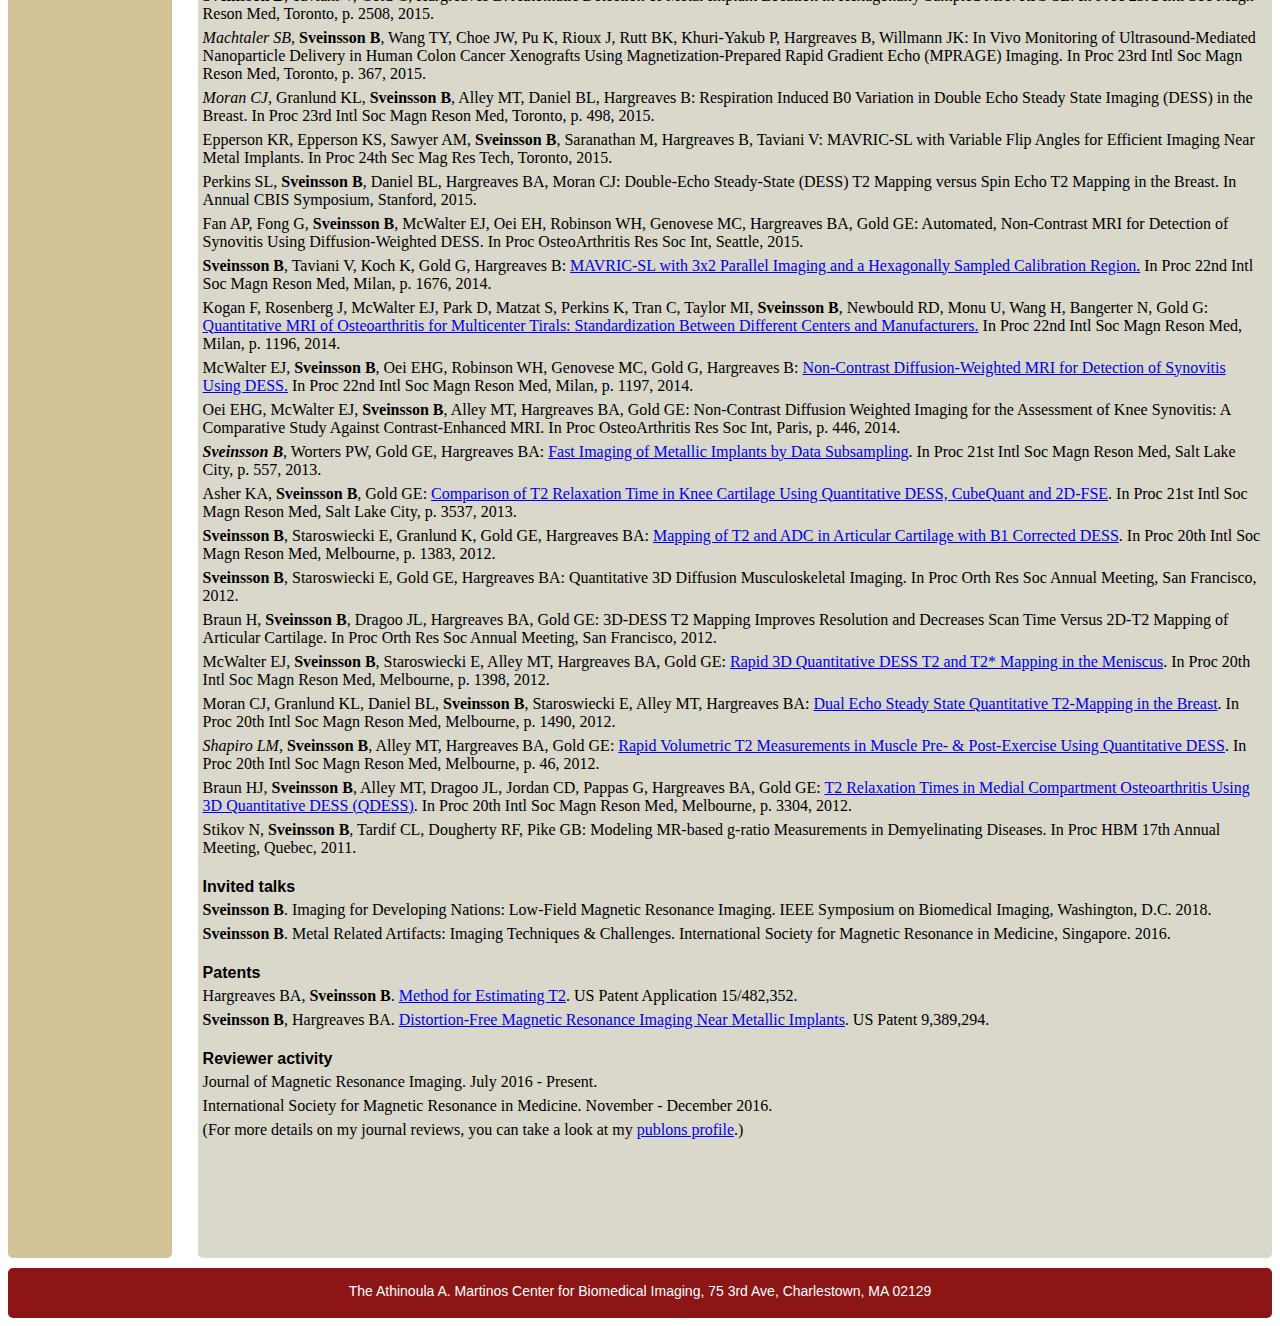
==== commit 85d2f108: "Added AR paper and AJR paper." ====
--- a/publications.html
+++ b/publications.html
@@ -17,6 +17,8 @@
 		</div>
 		<div class="pubRight">
 			<h4>Journal Publications</h4>
+			<p><b>Sveinsson B</b>, Koonjoo N, Rosen M. <a href="https://doi.org/10.1016/j.cmpb.2020.105836">ARmedViewer, an augmented-reality-based fast 3D reslicer for medical image data on mobile devices: A feasibility study</a>. Computer Methods and Programs in Biomedicine 2020.</p>
+			<p>Chaudhari AS, Grissom MJ, Fang Z, <b>Sveinsson B</b>, Lee JH, Gold GE, Hargreaves BA, Stevens KJ. <a href="http://dx.doi.org/10.2214/AJR.20.24172">Diagnostic Accuracy of Quantitative Multi-Contrast 5-Minute Knee MRI Using Prospective Artificial Intelligence Image Quality Enhancement</a>. American Journal of Roentgenology 2020.</p>
 			<p><b>Sveinsson B</b>, Koonjoo N, Zhu B, Witzel T, Rosen M. <a href="https://doi.org/10.1088/1741-2552/ab87fe">Detection of nanotesla AC magnetic fields using steady-state SIRS and ultra-low field MRI</a>. Journal of Neural Engineering 2020.</p>
 			<p>Chaudhari AS, Stevens KJ, <b>Sveinsson B</b>, Wood JP, Beaulieu CF, Oei EHG, Rosenberg JK, Kogan F, Alley MT, Gold GE, Hargreaves BA. <a href="http://dx.doi.org/10.1002/jmri.26582">Combined 5-Minute Double-Echo in Steady-State with Separated Echoes and 2-Minute Proton-Density-Weighted 2D FSE Sequence for Comprehensive Whole-Joint Knee MRI Assessment</a>. Journal of Magnetic Resonance Imaging 2018.</p>
 			<p><b>Sveinsson B</b>, Gold GE, Hargreaves BA, Yoon D. <a href="http://dx.doi.org/10.1002/mrm.27436">SNR-Weighted Regularization of ADC estimates from Double-Echo in Steady-State (DESS)</a>. Magnetic Resonance in Medicine 2019; 81:711-718.</p>
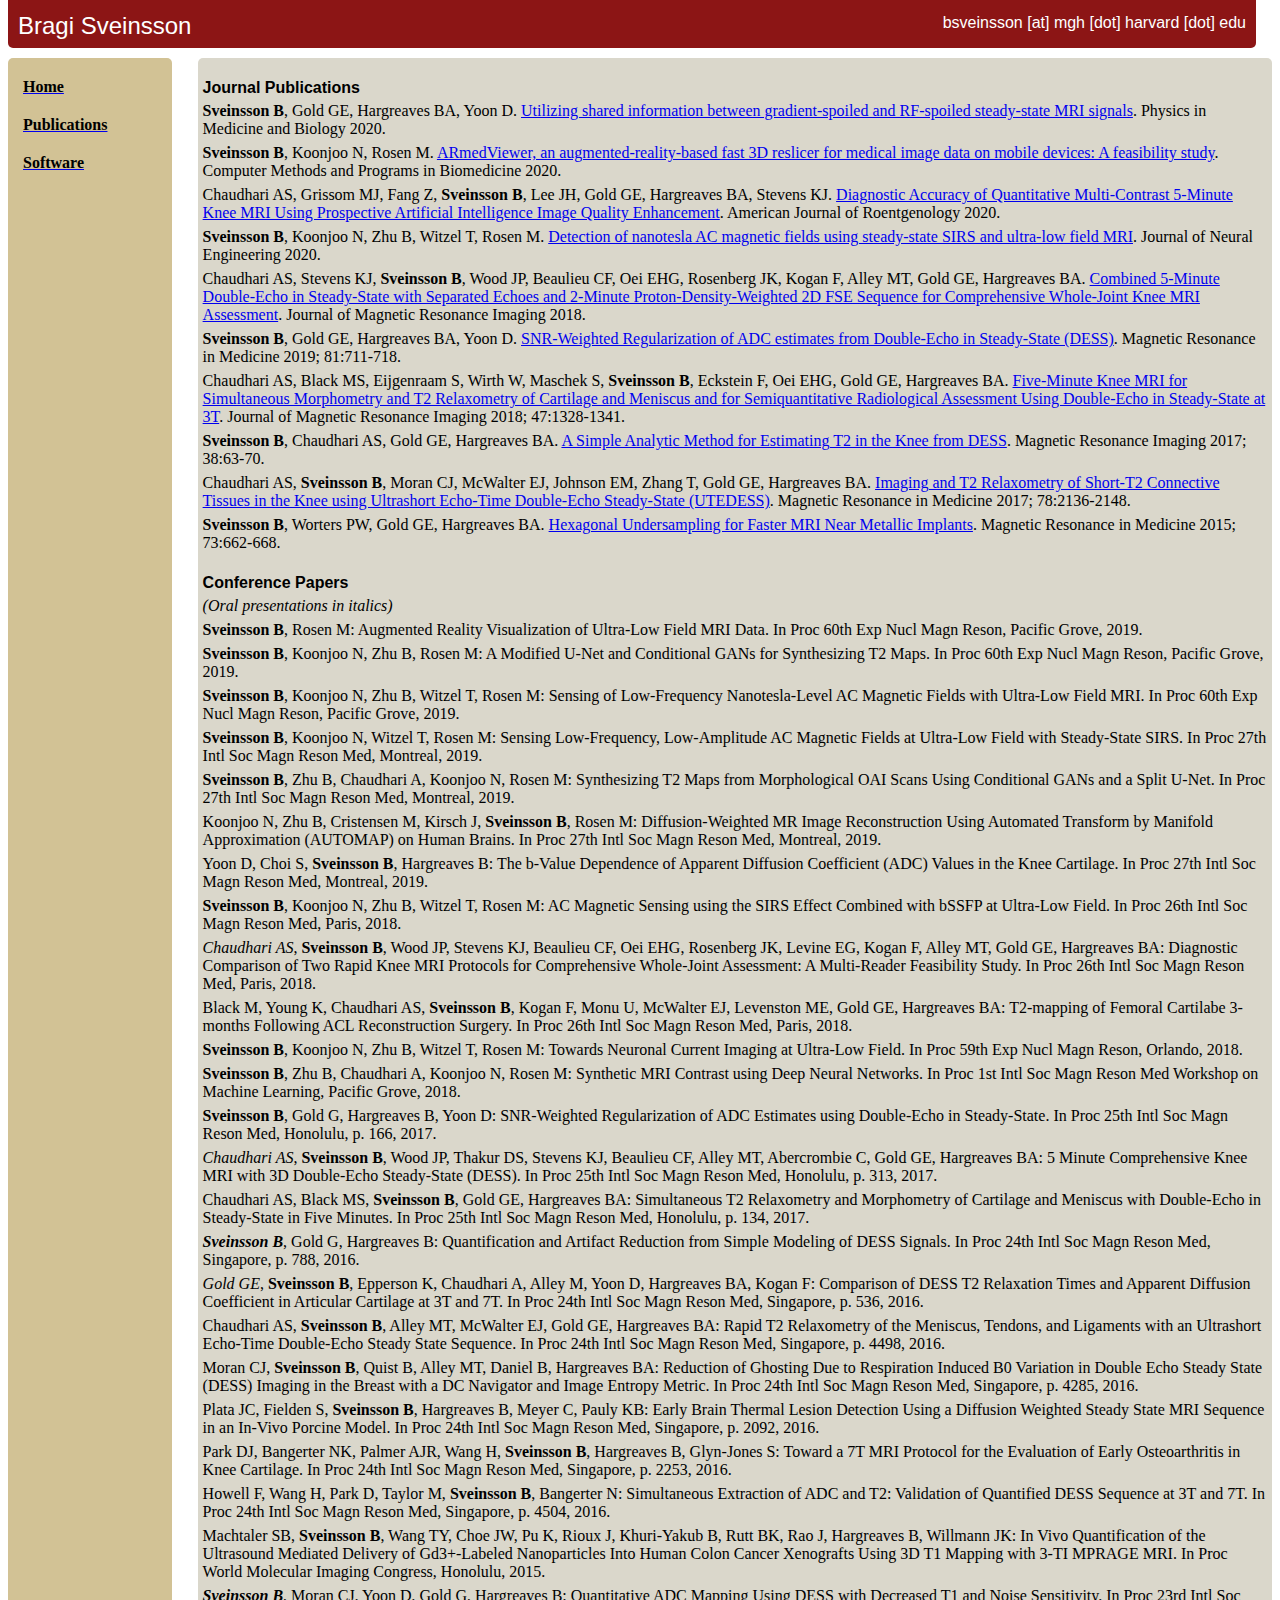
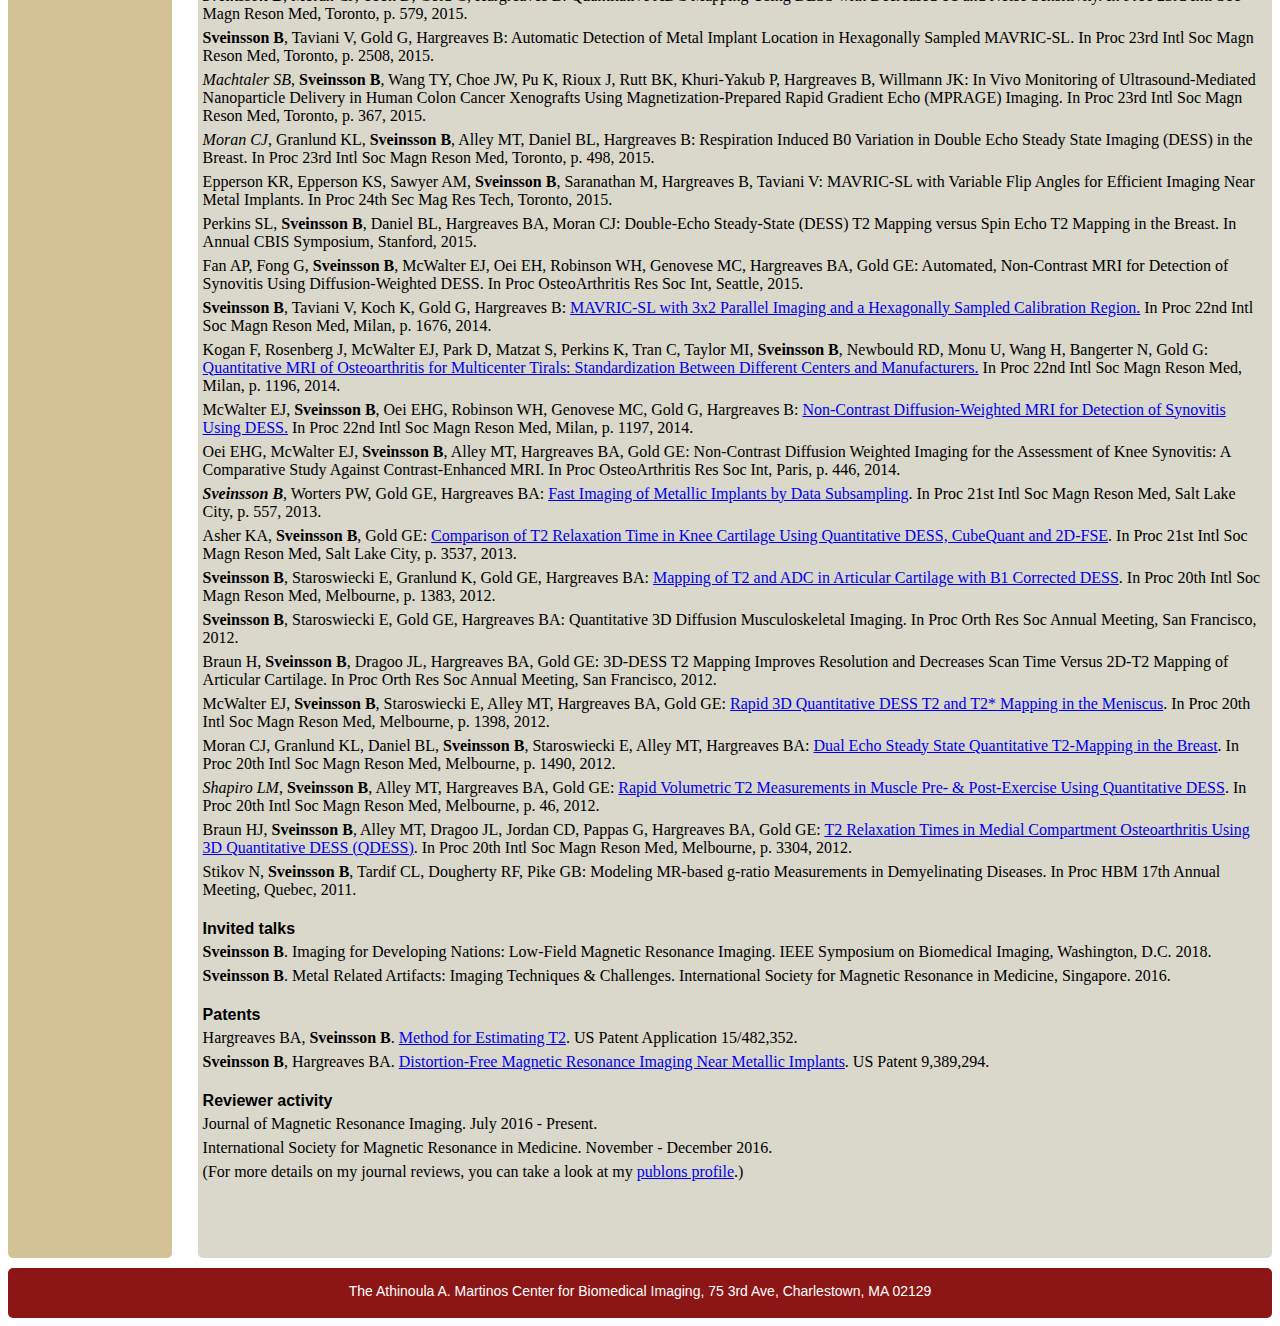
==== commit bf46a209: "Added PMB paper" ====
--- a/publications.html
+++ b/publications.html
@@ -17,6 +17,7 @@
 		</div>
 		<div class="pubRight">
 			<h4>Journal Publications</h4>
+			<p><b>Sveinsson B</b>, Gold GE, Hargreaves BA, Yoon D. <a href="https://doi.org/10.1088/1361-6560/abce8a">Utilizing shared information between gradient-spoiled and RF-spoiled steady-state MRI signals</a>. Physics in Medicine and Biology 2020.</p>
 			<p><b>Sveinsson B</b>, Koonjoo N, Rosen M. <a href="https://doi.org/10.1016/j.cmpb.2020.105836">ARmedViewer, an augmented-reality-based fast 3D reslicer for medical image data on mobile devices: A feasibility study</a>. Computer Methods and Programs in Biomedicine 2020.</p>
 			<p>Chaudhari AS, Grissom MJ, Fang Z, <b>Sveinsson B</b>, Lee JH, Gold GE, Hargreaves BA, Stevens KJ. <a href="http://dx.doi.org/10.2214/AJR.20.24172">Diagnostic Accuracy of Quantitative Multi-Contrast 5-Minute Knee MRI Using Prospective Artificial Intelligence Image Quality Enhancement</a>. American Journal of Roentgenology 2020.</p>
 			<p><b>Sveinsson B</b>, Koonjoo N, Zhu B, Witzel T, Rosen M. <a href="https://doi.org/10.1088/1741-2552/ab87fe">Detection of nanotesla AC magnetic fields using steady-state SIRS and ultra-low field MRI</a>. Journal of Neural Engineering 2020.</p>
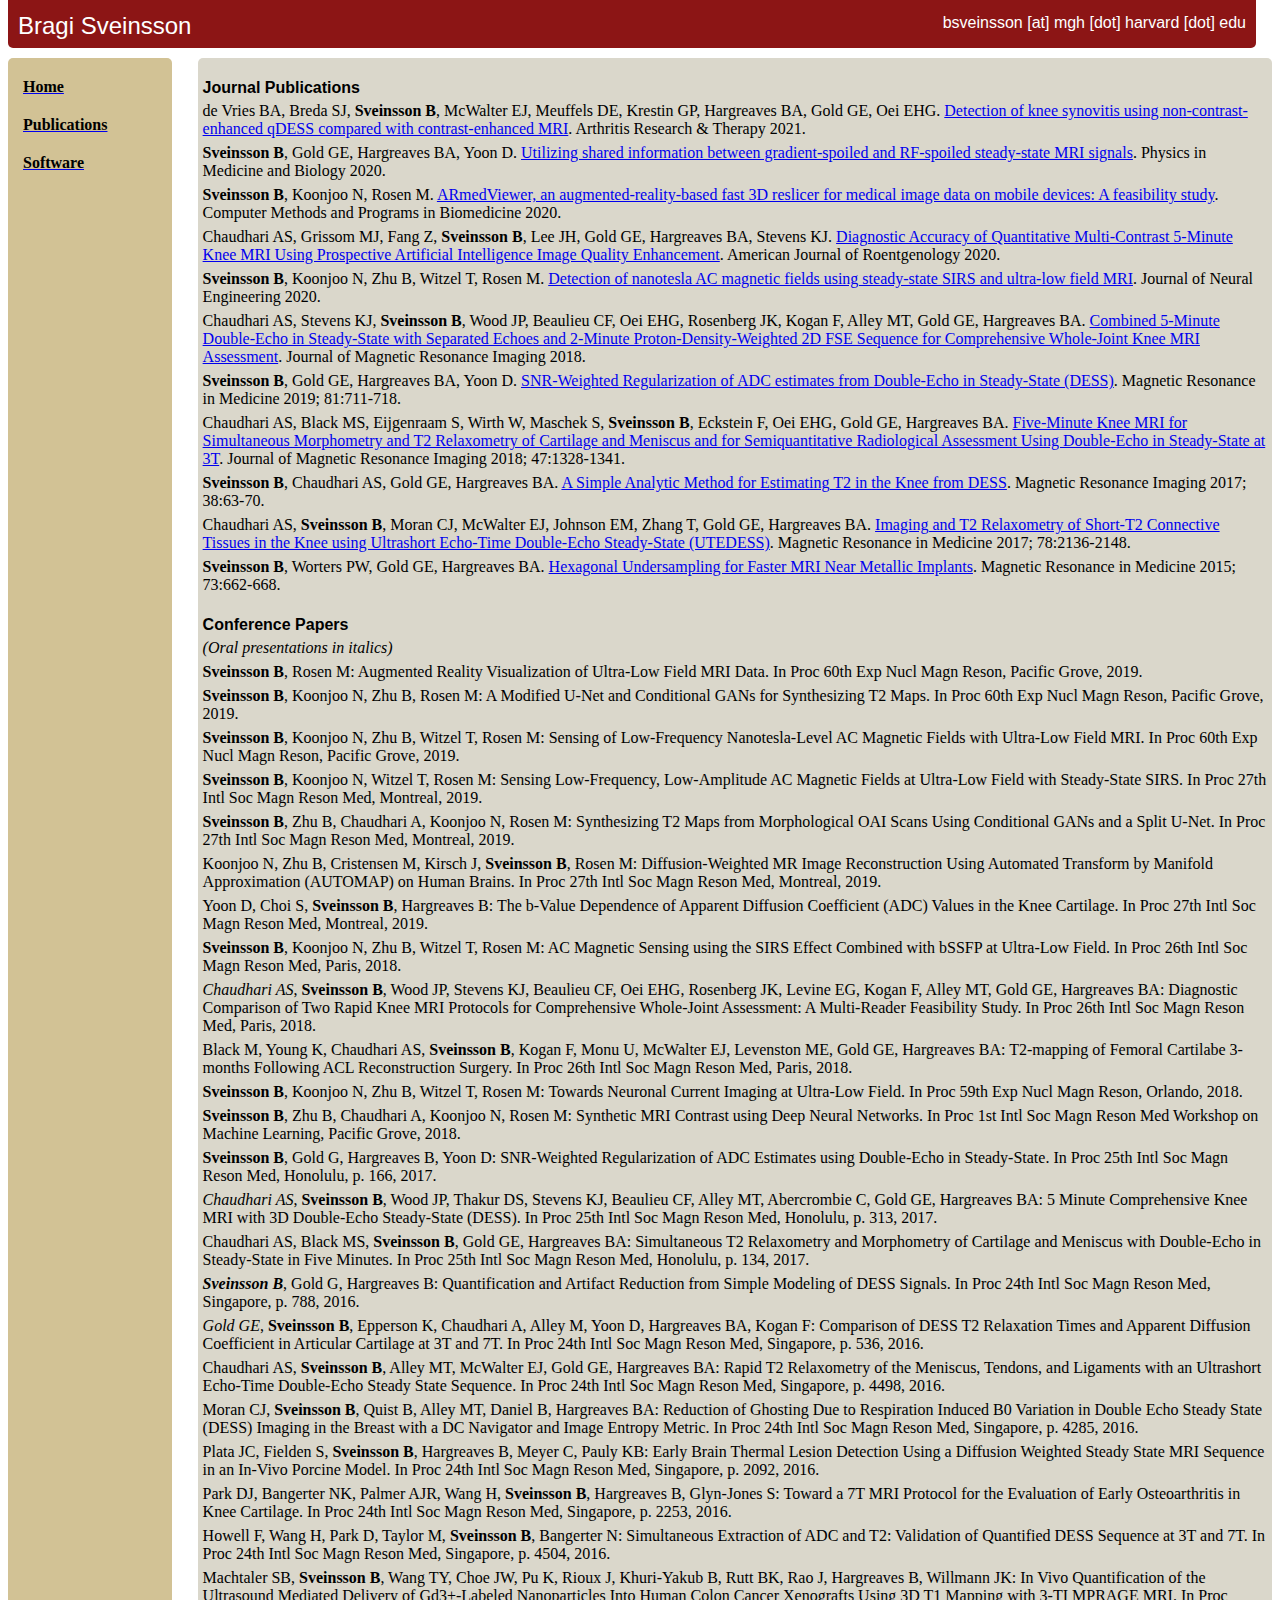
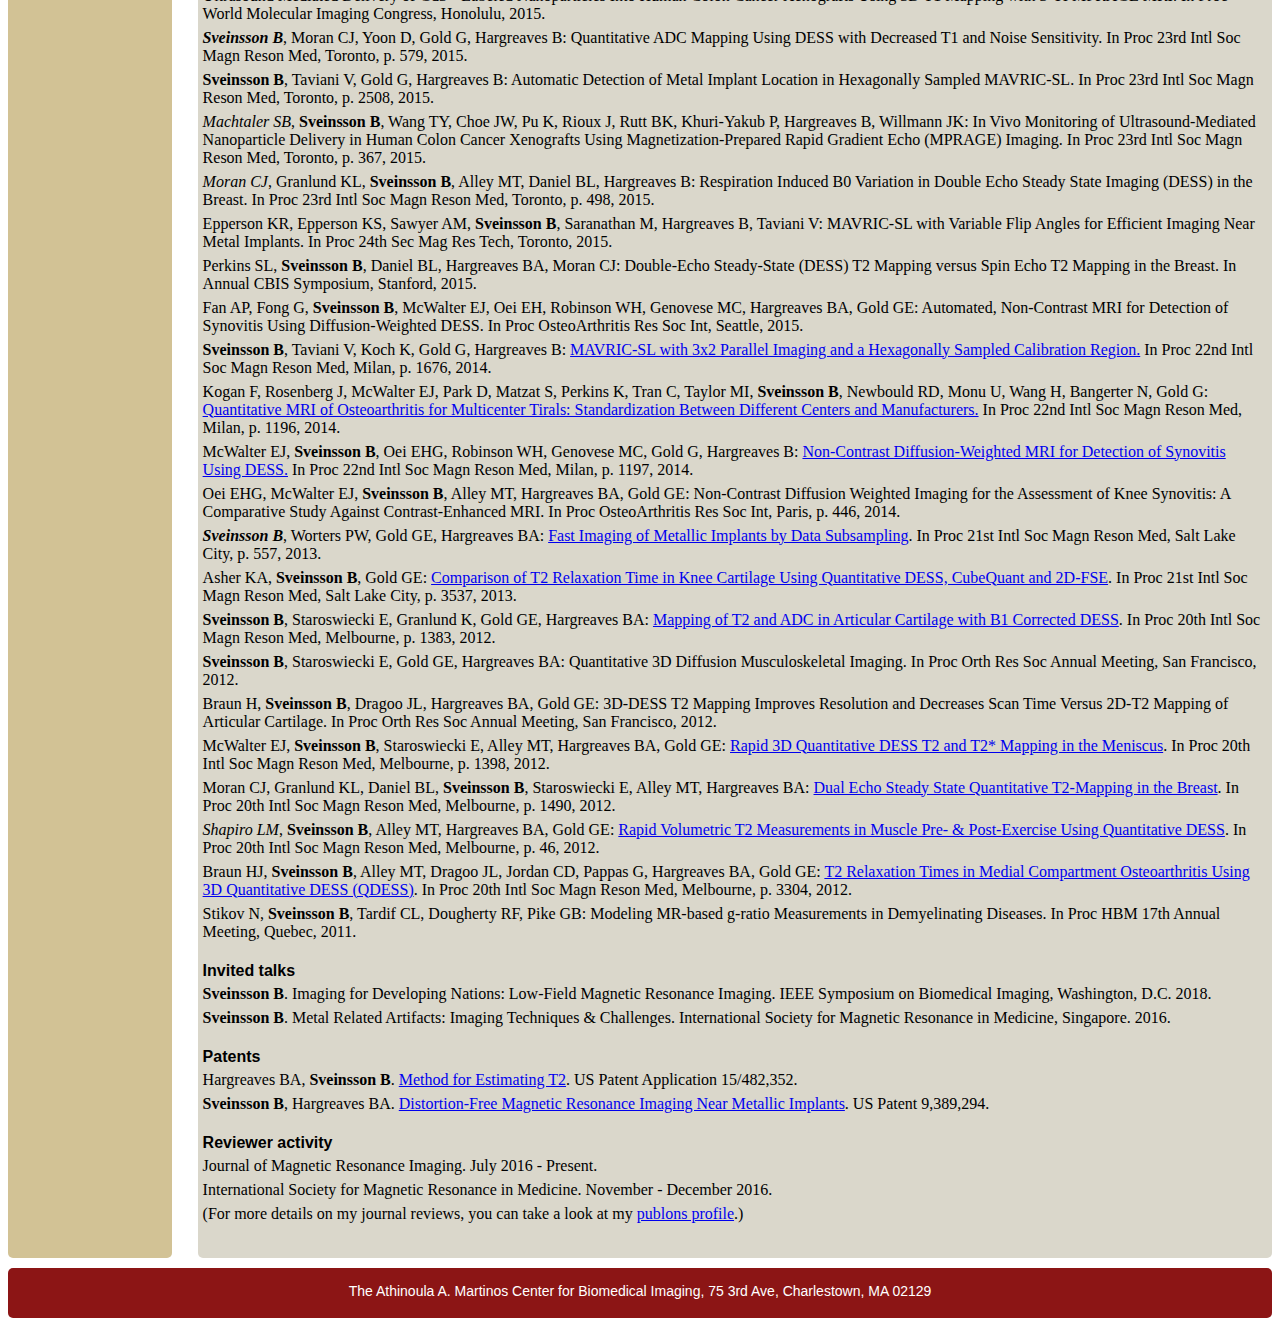
==== commit b2d590dc: "Added Bas de Vries paper" ====
--- a/publications.html
+++ b/publications.html
@@ -17,6 +17,7 @@
 		</div>
 		<div class="pubRight">
 			<h4>Journal Publications</h4>
+			<p>de Vries BA, Breda SJ, <b>Sveinsson B</b>, McWalter EJ, Meuffels DE, Krestin GP, Hargreaves BA, Gold GE, Oei EHG. <a href="https://doi.org/10.1186/s13075-021-02436-8">Detection of knee synovitis using non-contrast-enhanced qDESS compared with contrast-enhanced MRI</a>. Arthritis Research & Therapy 2021.</p>
 			<p><b>Sveinsson B</b>, Gold GE, Hargreaves BA, Yoon D. <a href="https://doi.org/10.1088/1361-6560/abce8a">Utilizing shared information between gradient-spoiled and RF-spoiled steady-state MRI signals</a>. Physics in Medicine and Biology 2020.</p>
 			<p><b>Sveinsson B</b>, Koonjoo N, Rosen M. <a href="https://doi.org/10.1016/j.cmpb.2020.105836">ARmedViewer, an augmented-reality-based fast 3D reslicer for medical image data on mobile devices: A feasibility study</a>. Computer Methods and Programs in Biomedicine 2020.</p>
 			<p>Chaudhari AS, Grissom MJ, Fang Z, <b>Sveinsson B</b>, Lee JH, Gold GE, Hargreaves BA, Stevens KJ. <a href="http://dx.doi.org/10.2214/AJR.20.24172">Diagnostic Accuracy of Quantitative Multi-Contrast 5-Minute Knee MRI Using Prospective Artificial Intelligence Image Quality Enhancement</a>. American Journal of Roentgenology 2020.</p>
